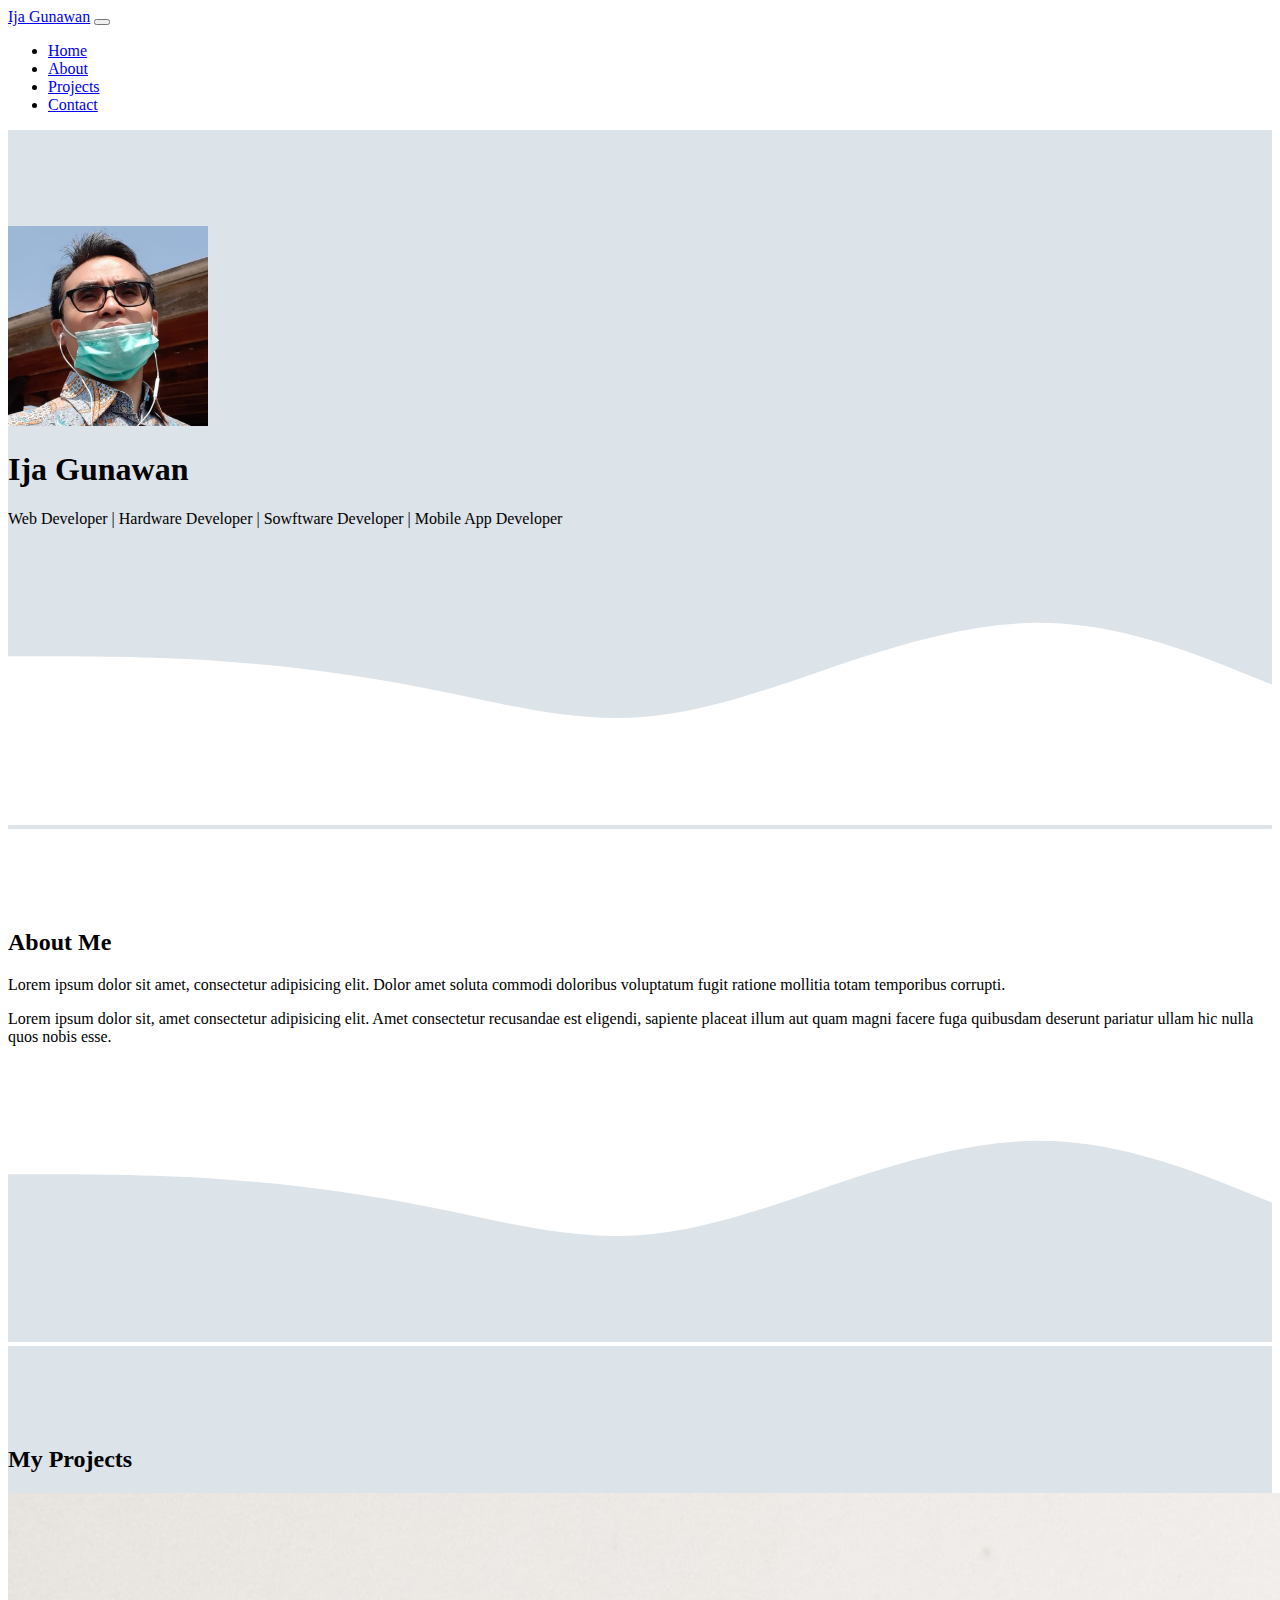
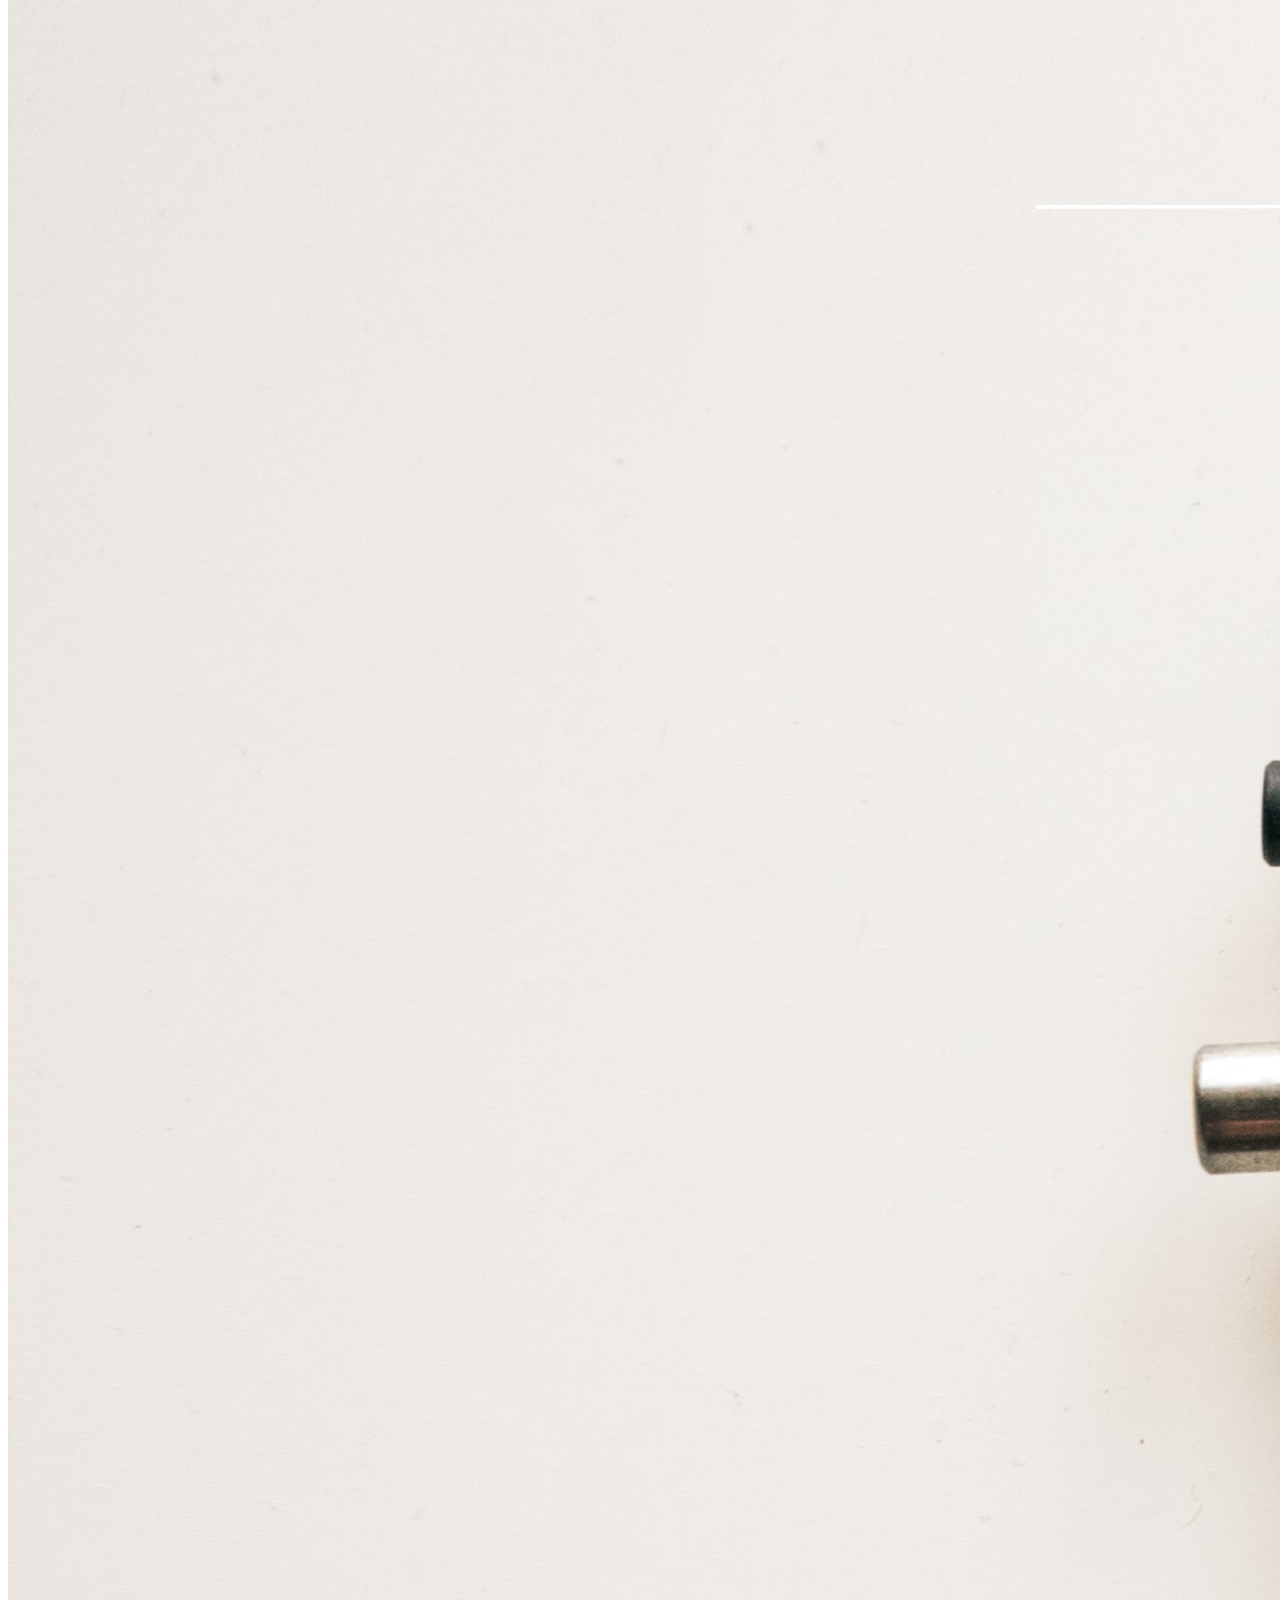
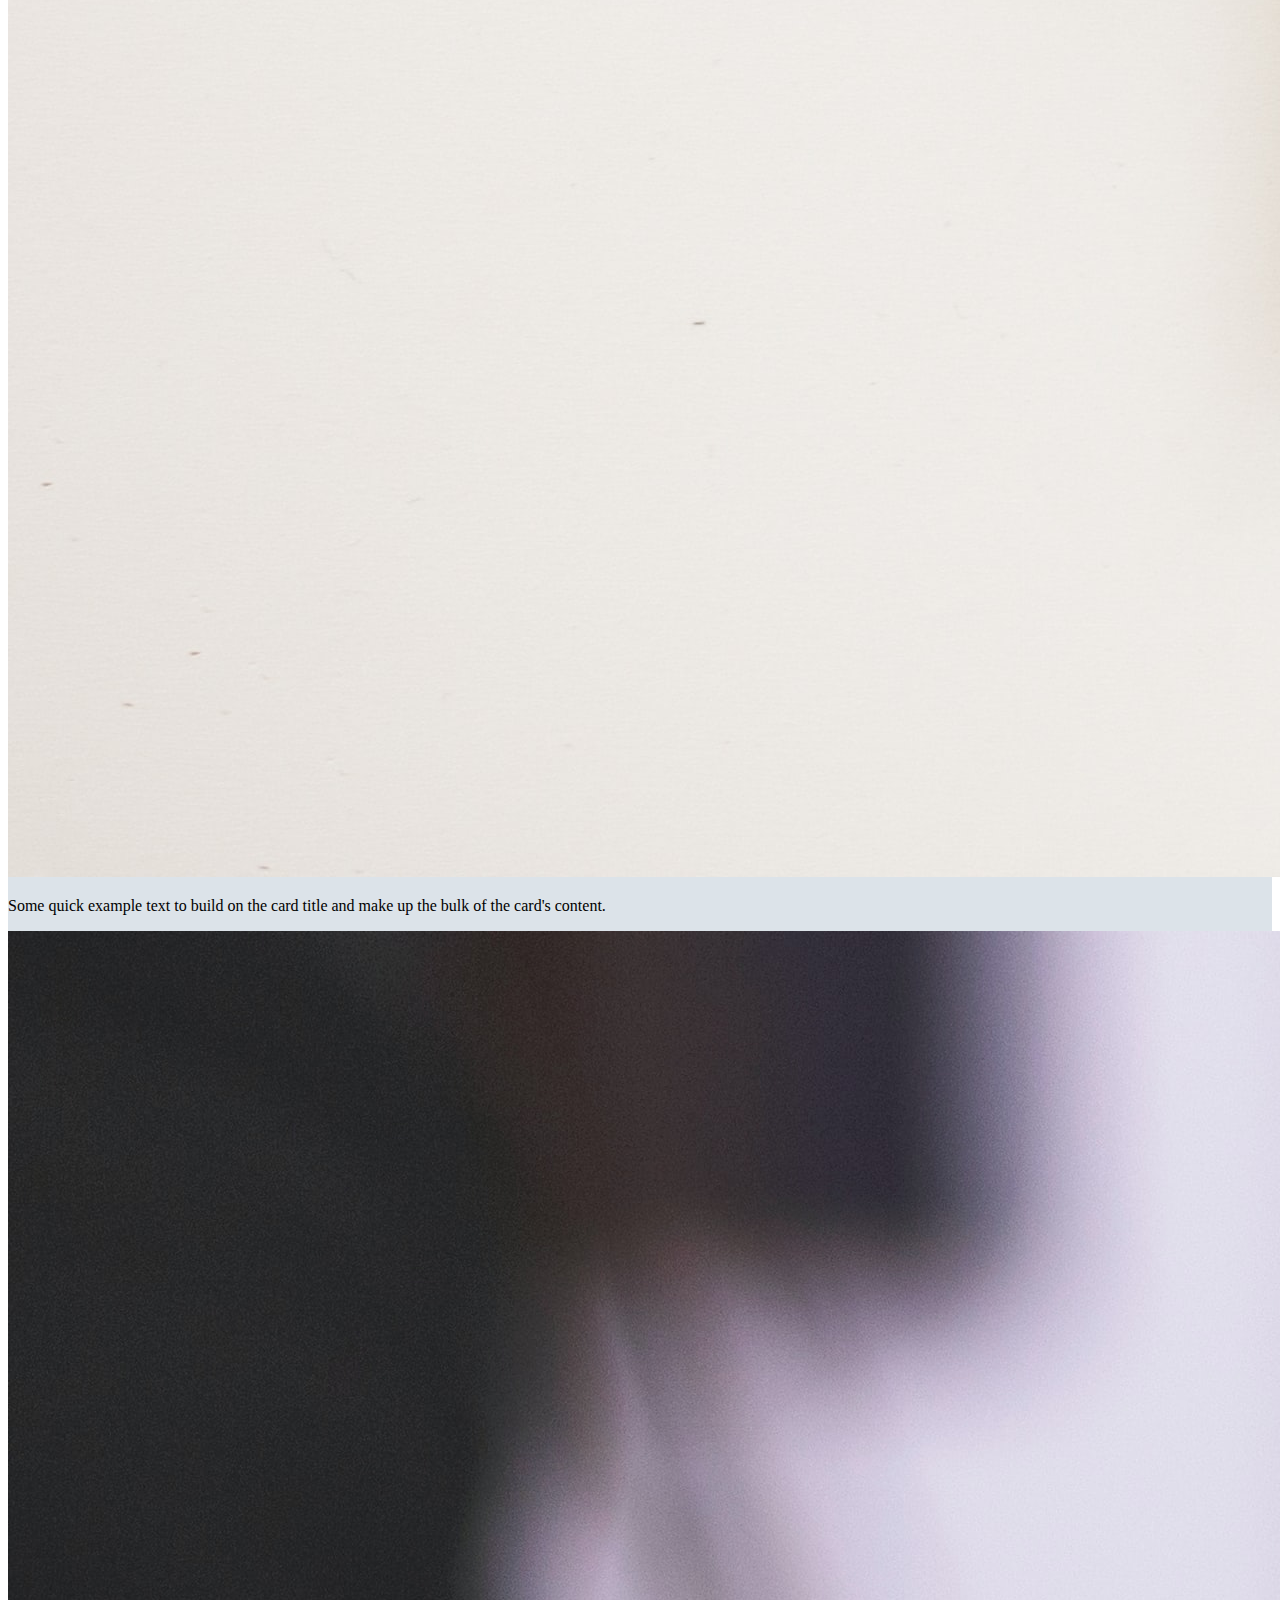
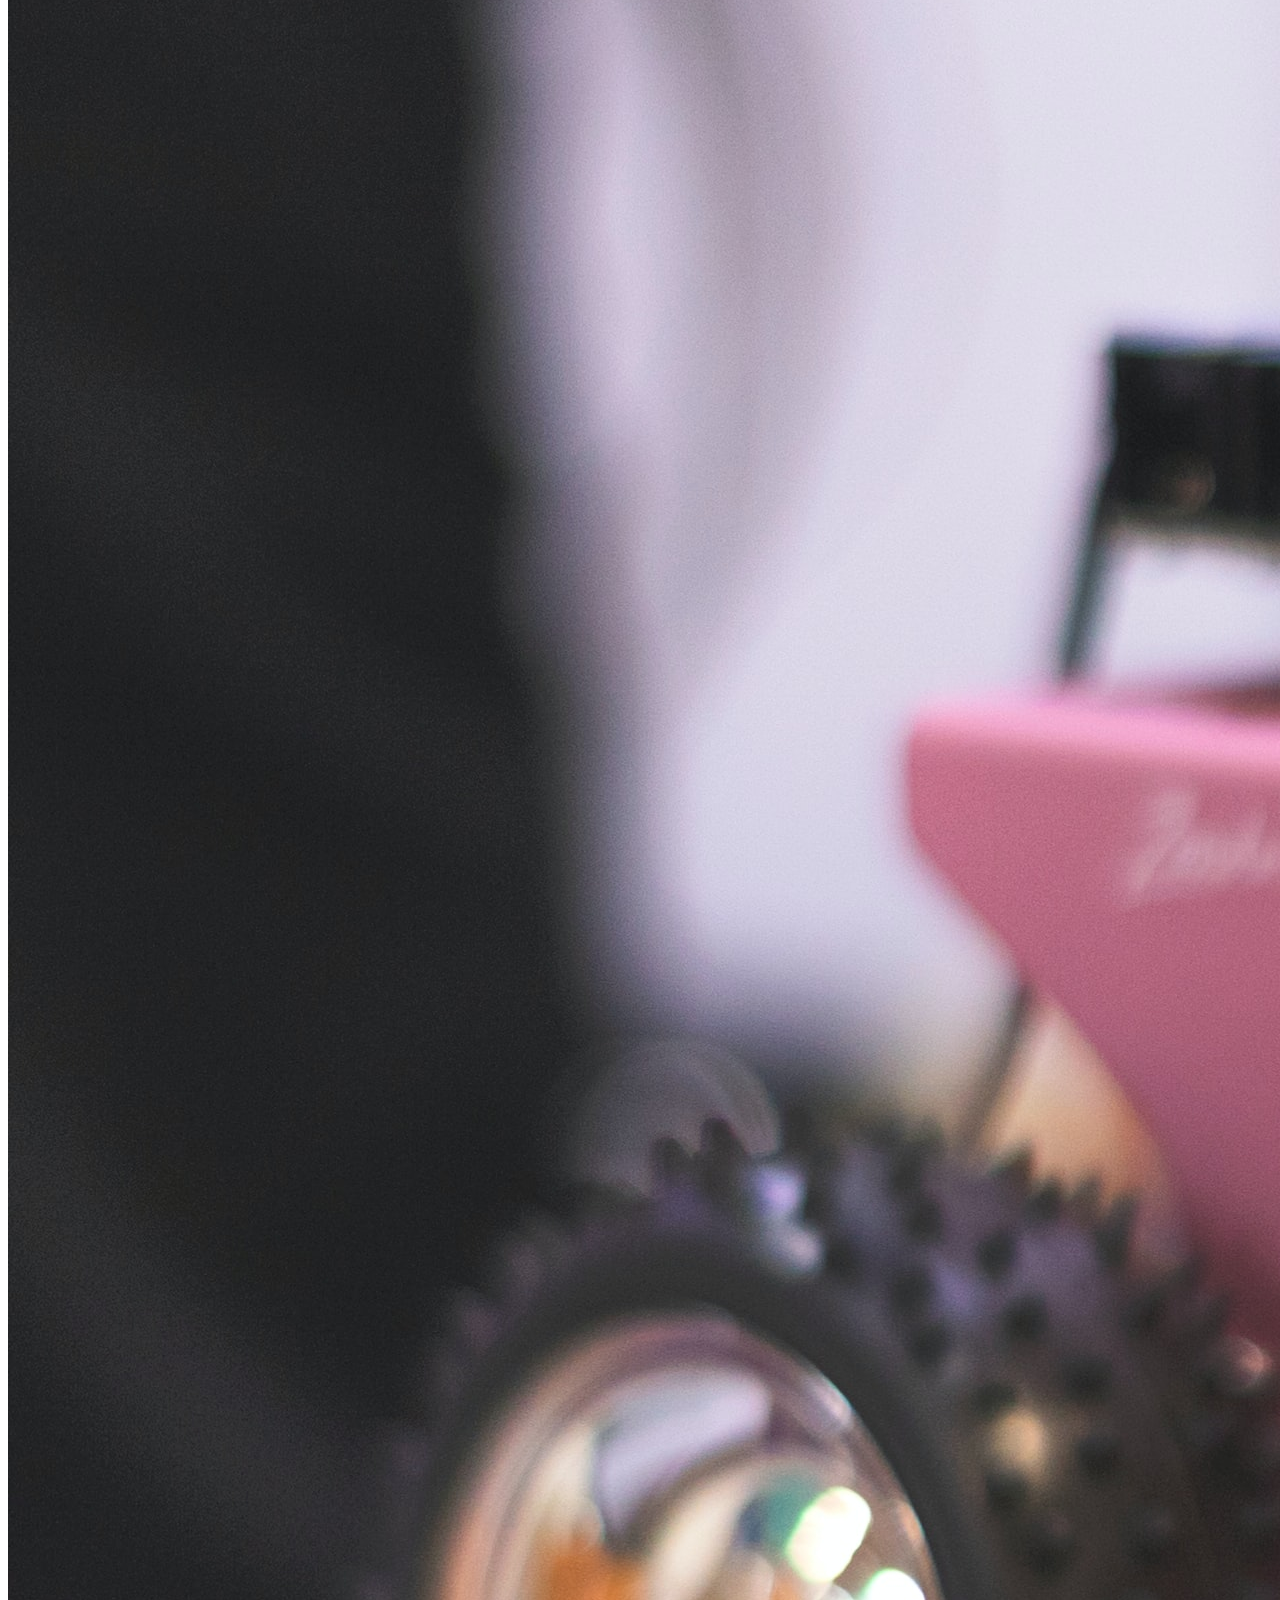
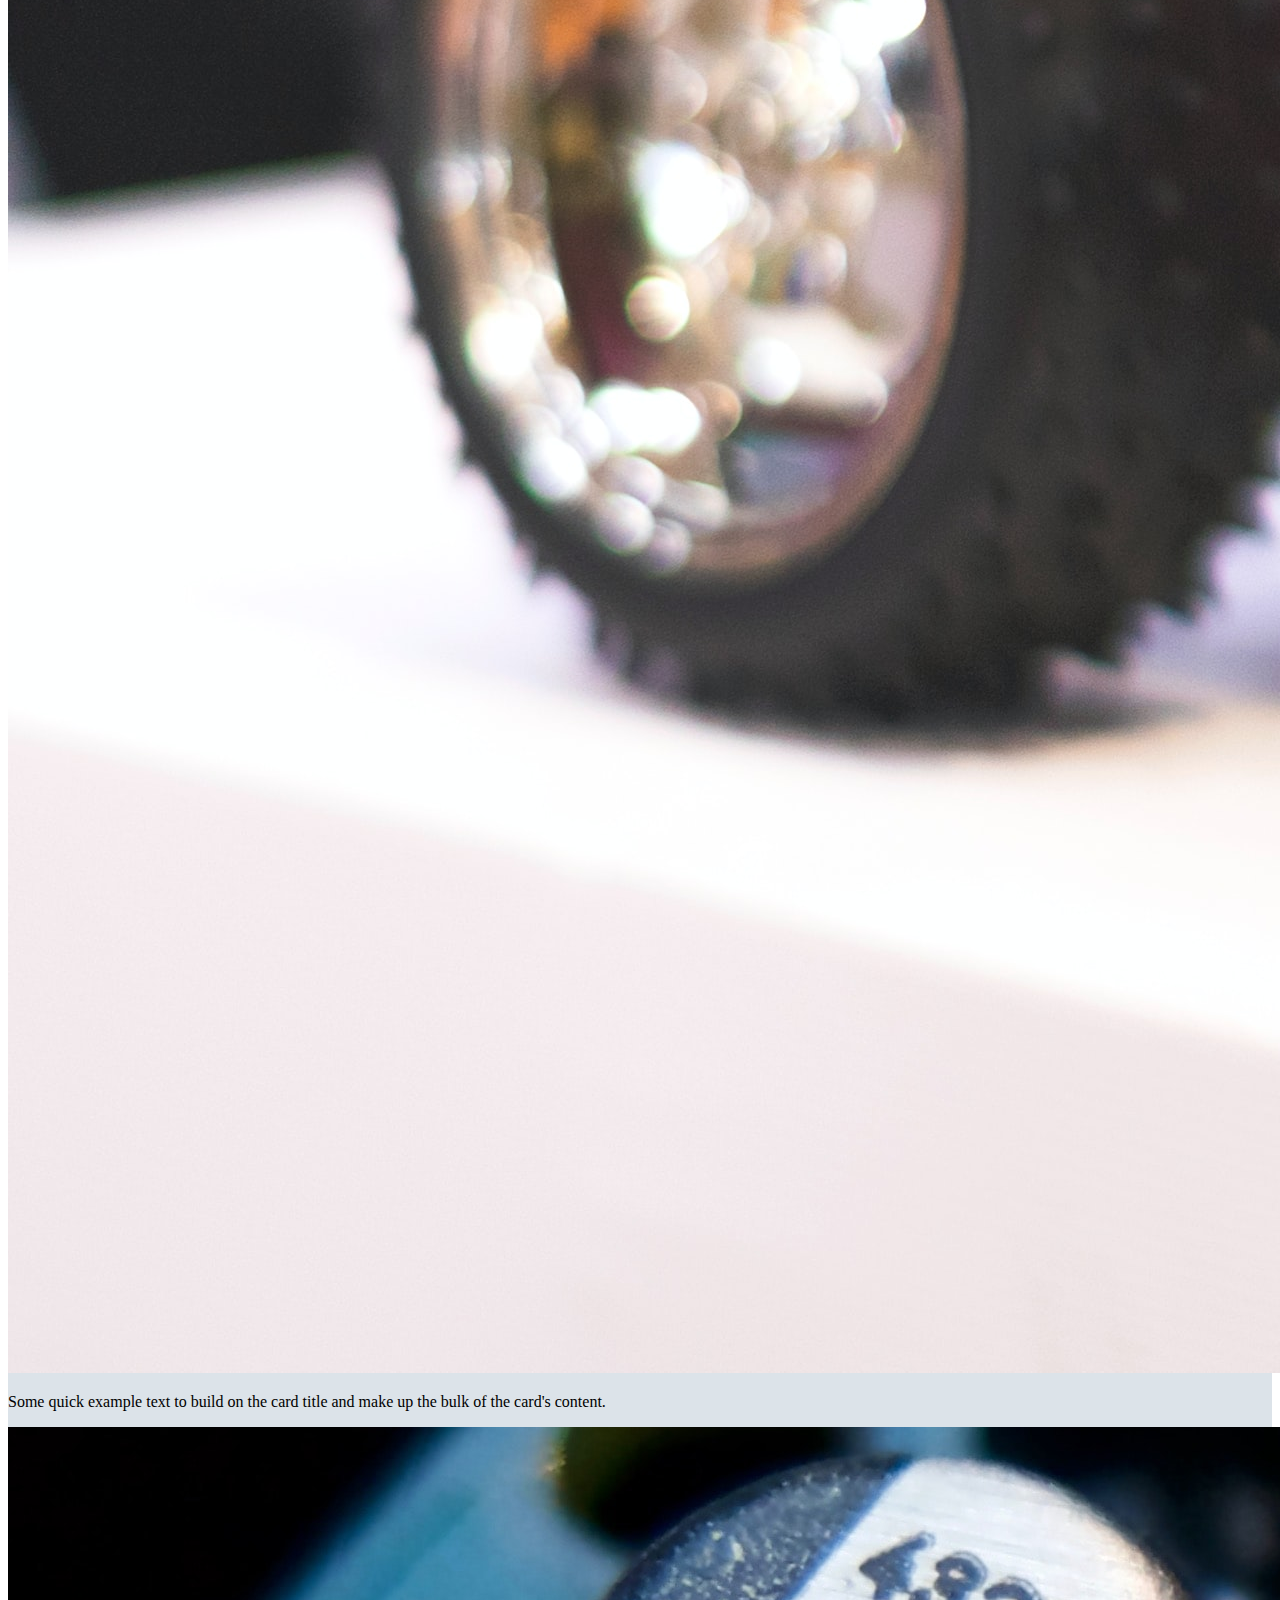
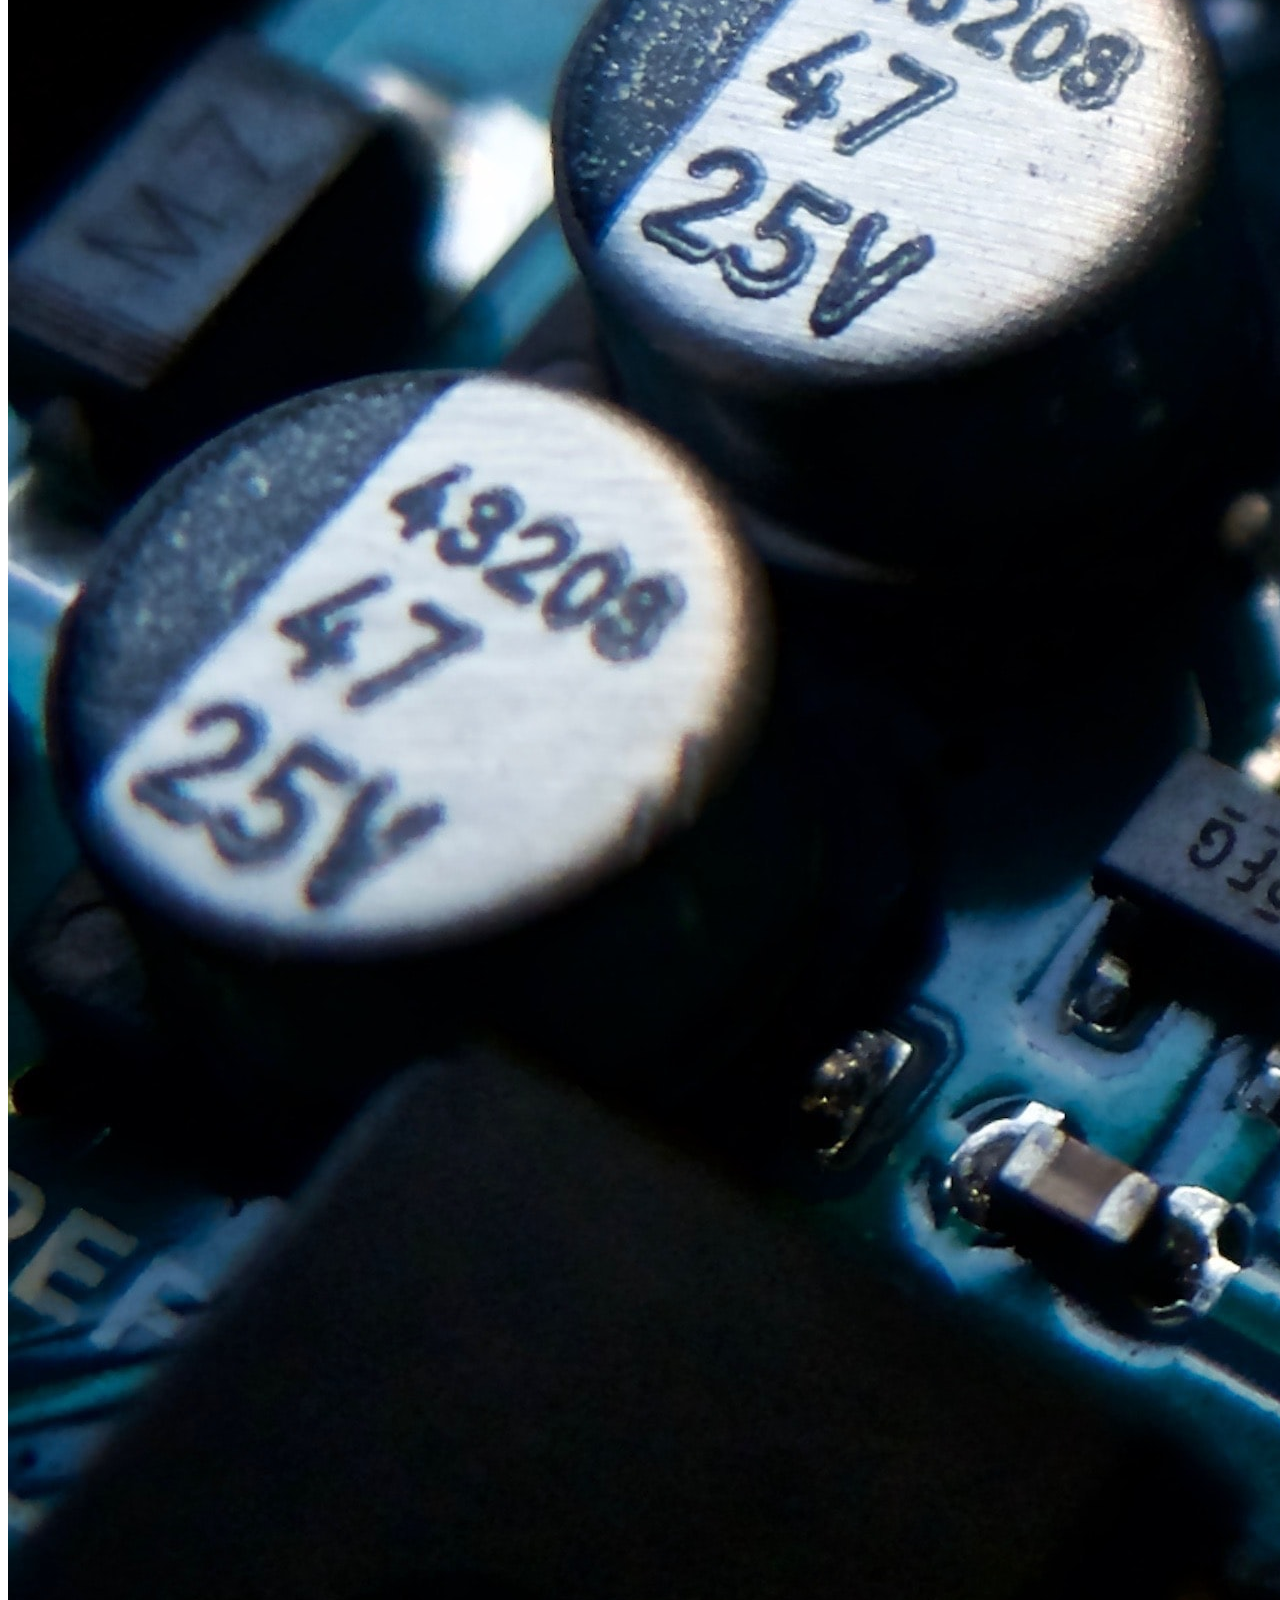
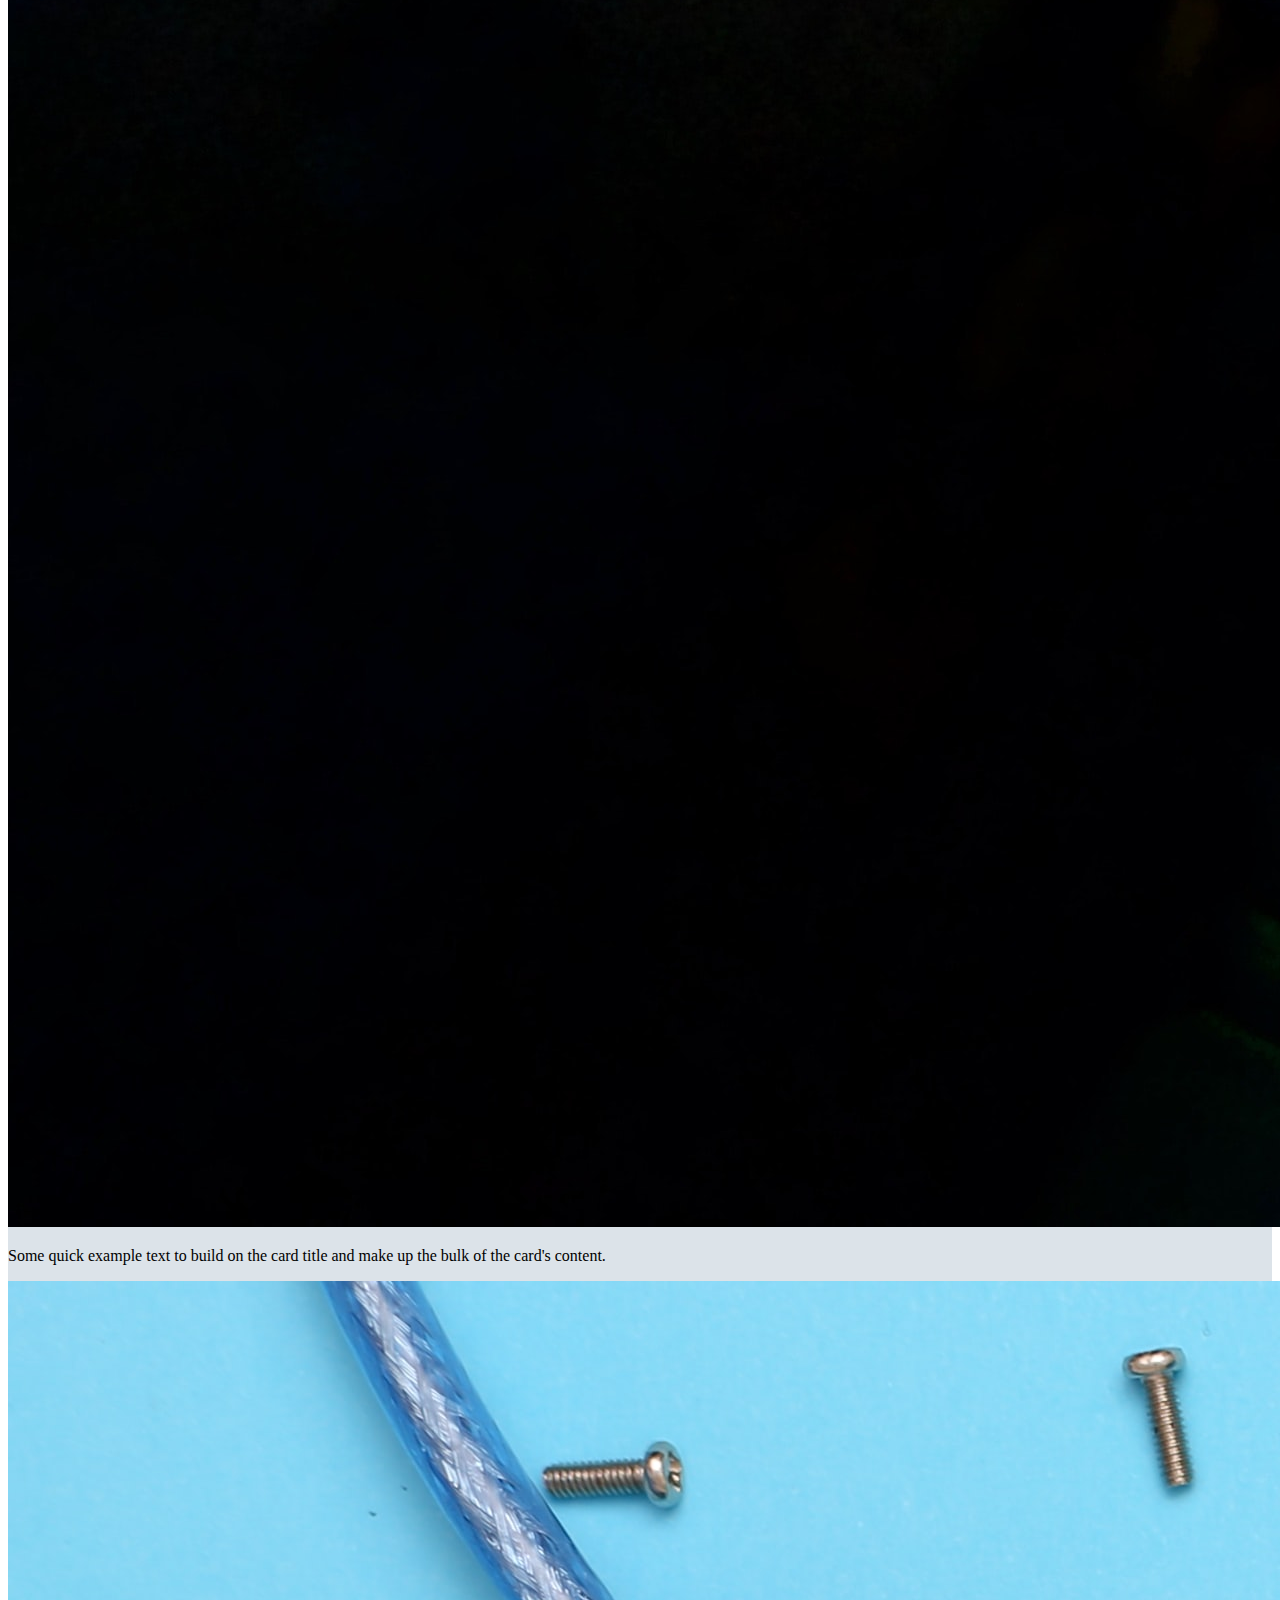
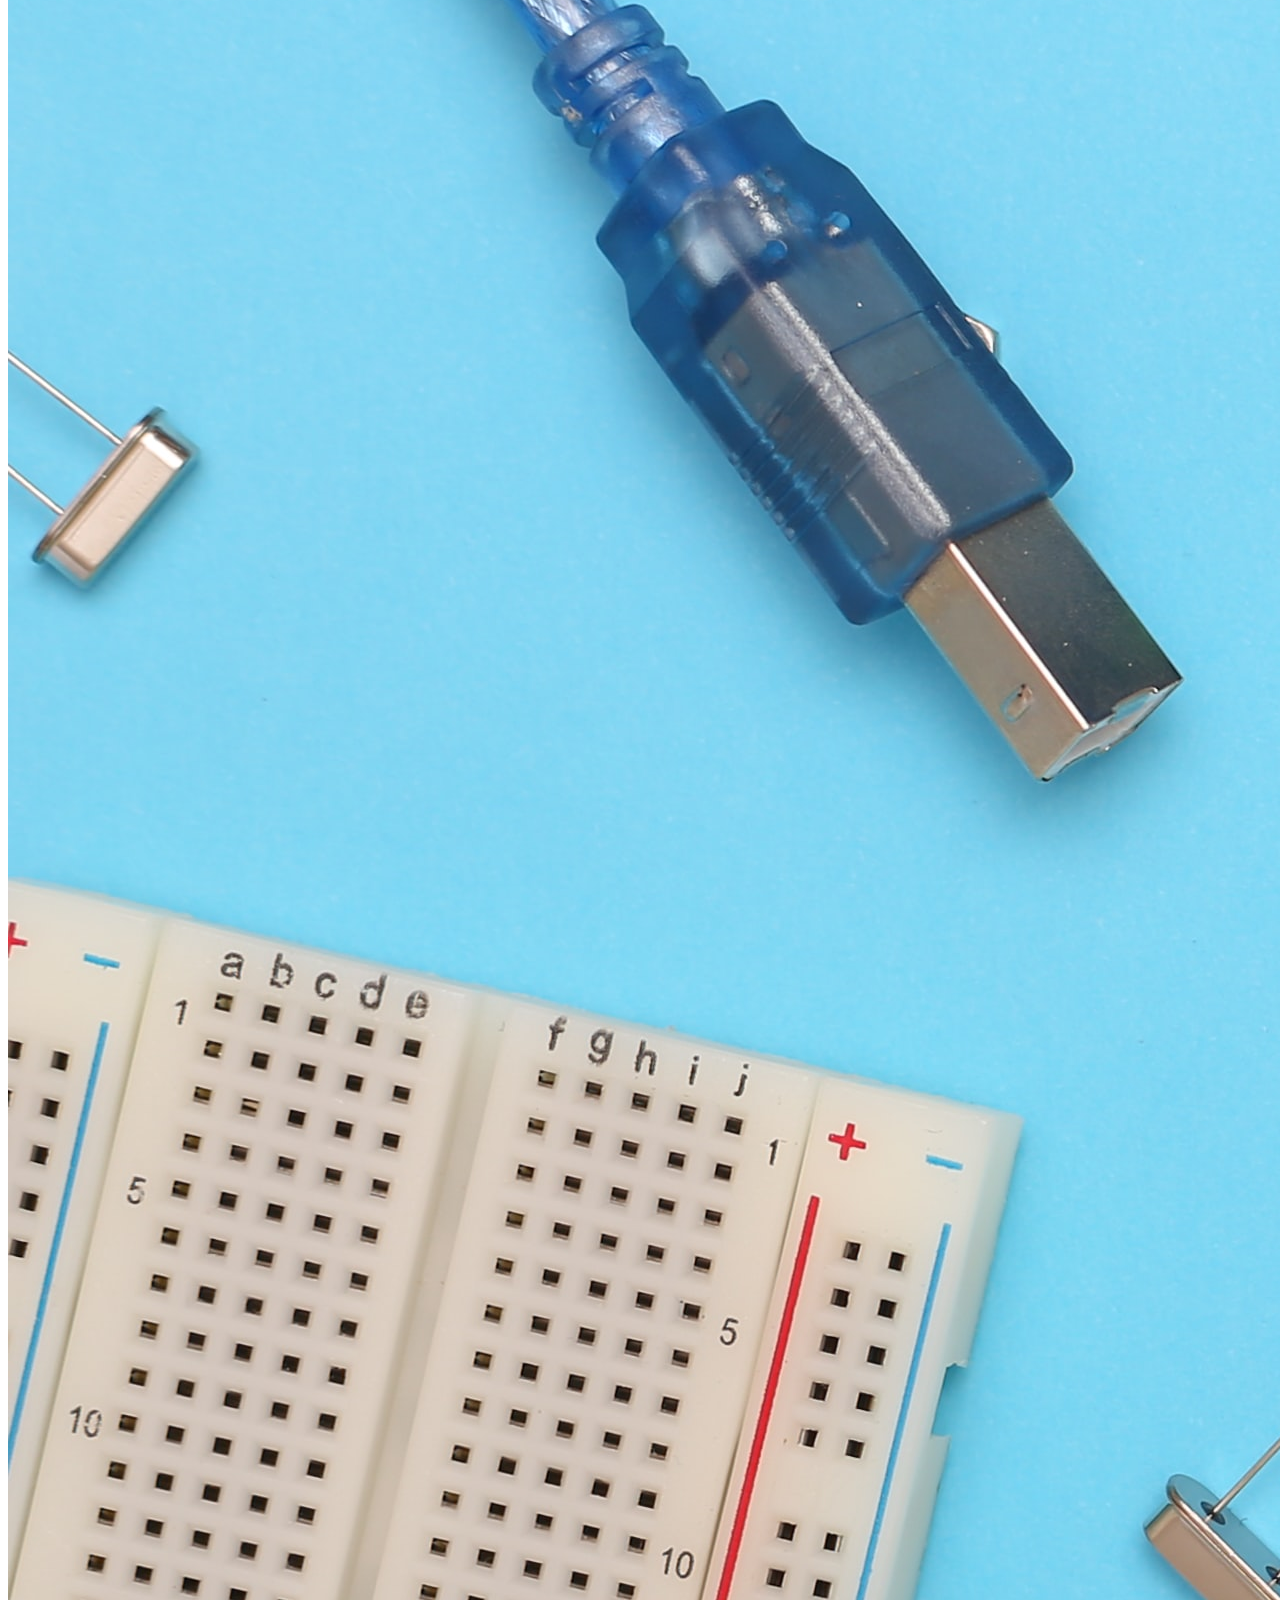
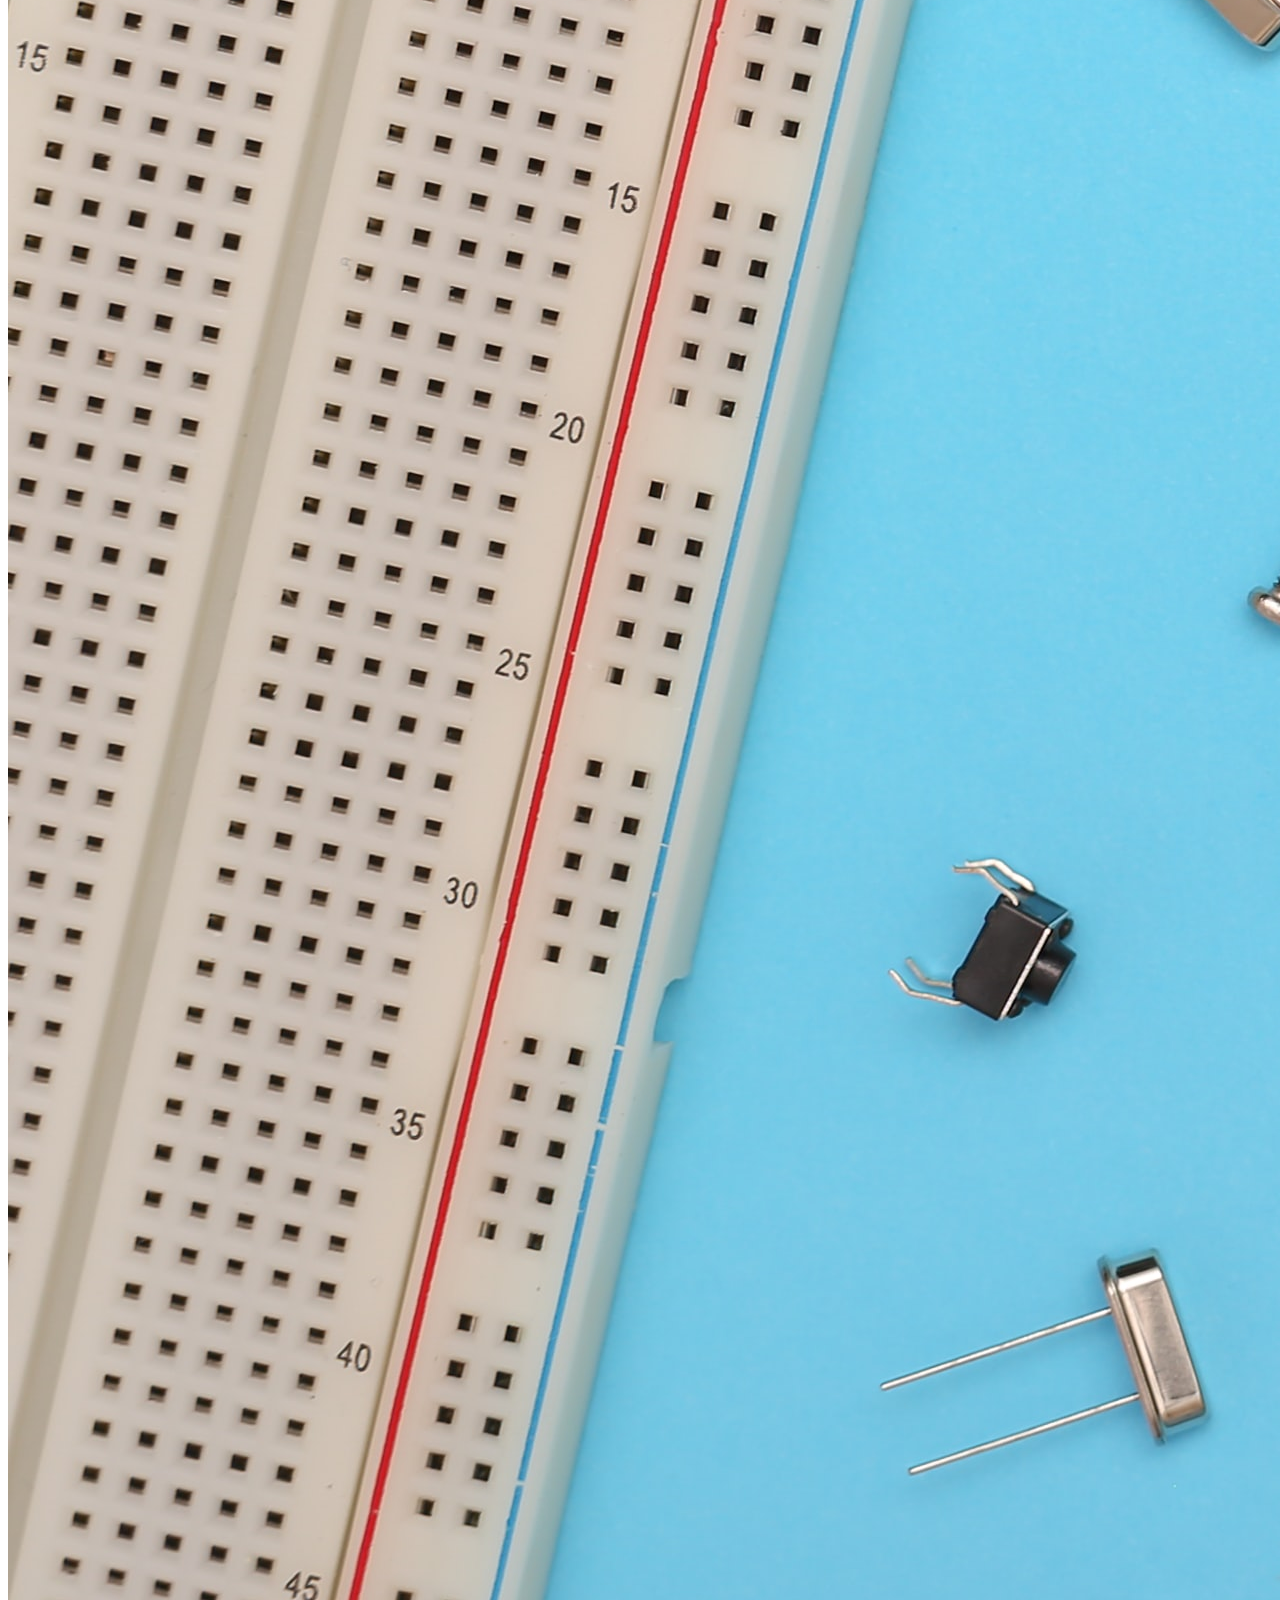
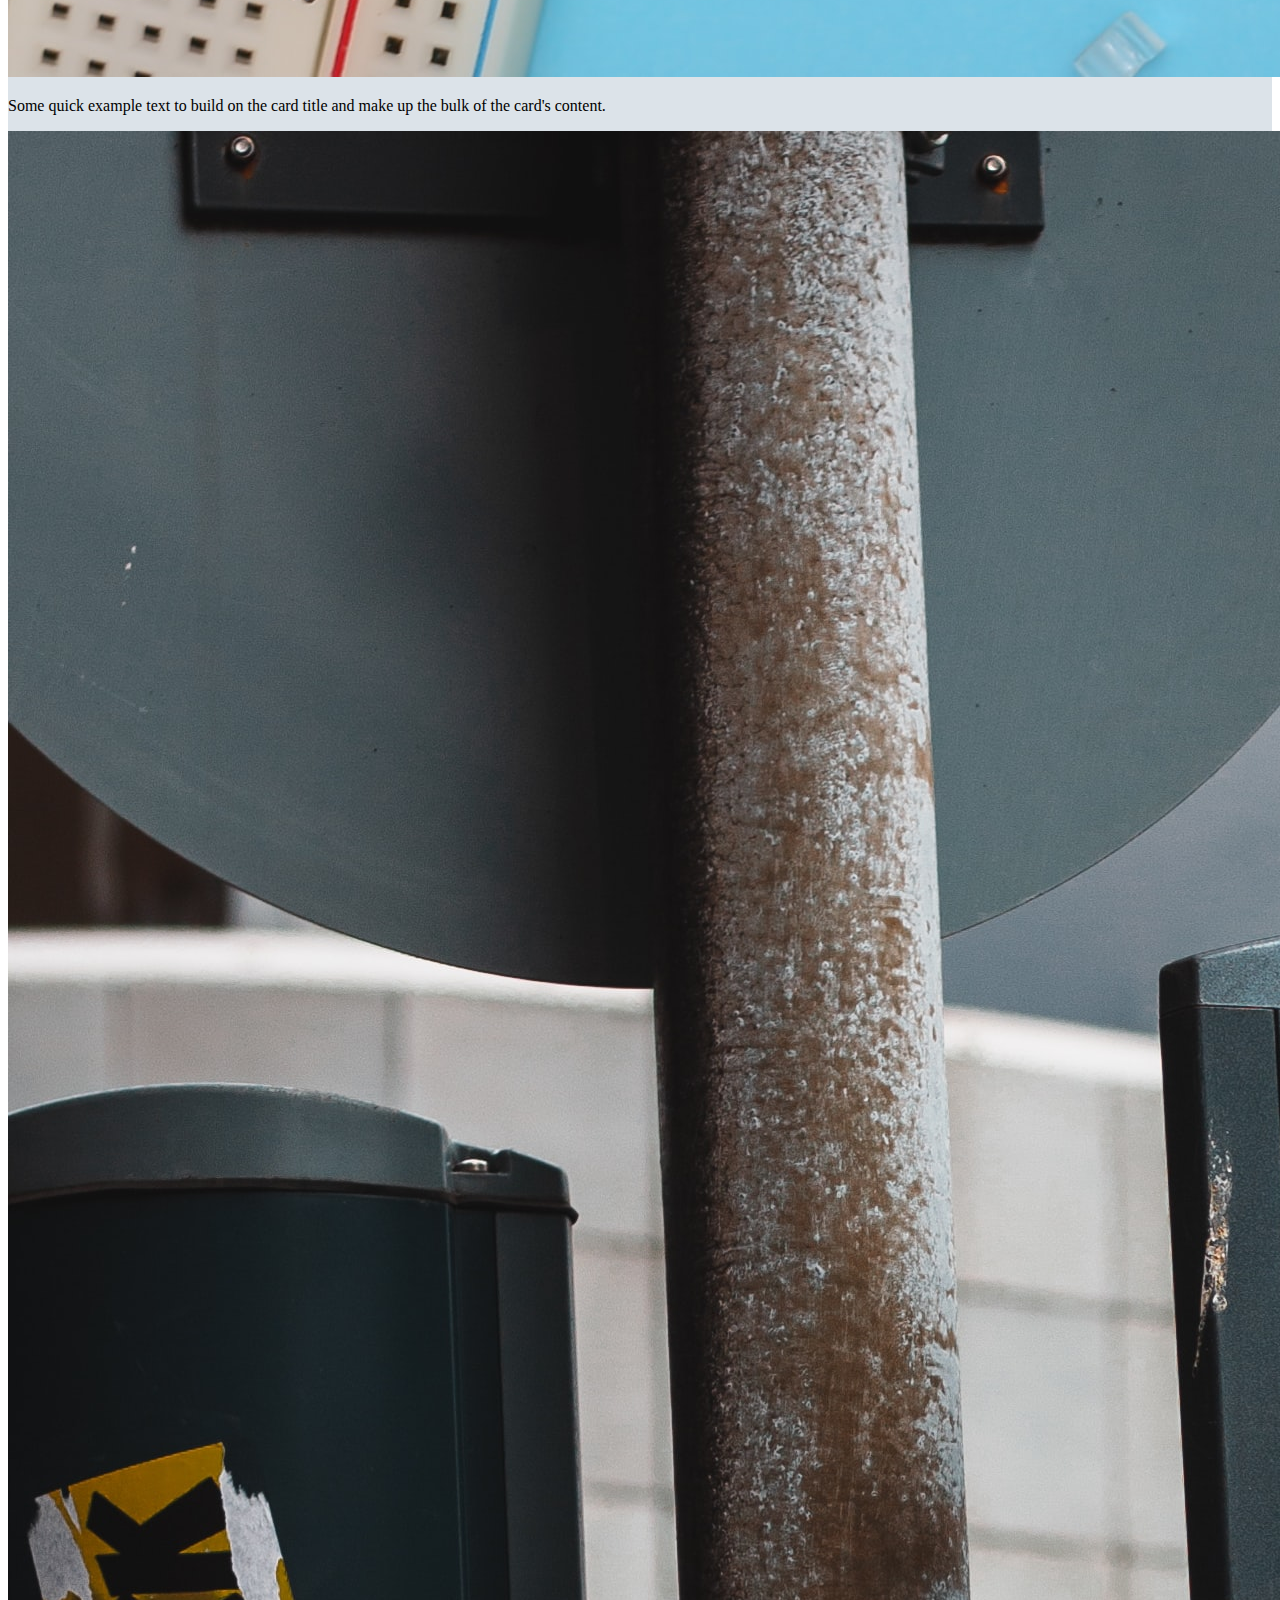
==== public_html/index.html @ 81381f9d "initial commit" ====
<!DOCTYPE html>
<html lang="en">
  <head>
    <!-- Required meta tags -->
    <meta charset="utf-8" />
    <meta name="viewport" content="width=device-width, initial-scale=1" />

    <!-- Bootstrap CSS -->
    <link href="https://cdn.jsdelivr.net/npm/bootstrap@5.0.2/dist/css/bootstrap.min.css" rel="stylesheet" integrity="sha384-EVSTQN3/azprG1Anm3QDgpJLIm9Nao0Yz1ztcQTwFspd3yD65VohhpuuCOmLASjC" crossorigin="anonymous" />
    <link rel="stylesheet" href="https://cdn.jsdelivr.net/npm/bootstrap-icons@1.5.0/font/bootstrap-icons.css" />
    <link rel="stylesheet" href="style.css" />

    <title>My Porfolio</title>
  </head>
  <body id="home">
    <!-- Navbar -->
    <nav class="navbar navbar-expand-lg navbar-dark bg-primary shadow-sm fixed-top">
      <div class="container">
        <a class="navbar-brand" href="#">Ija Gunawan</a>
        <button class="navbar-toggler" type="button" data-bs-toggle="collapse" data-bs-target="#navbarNav" aria-controls="navbarNav" aria-expanded="false" aria-label="Toggle navigation">
          <span class="navbar-toggler-icon"></span>
        </button>
        <div class="collapse navbar-collapse" id="navbarNav">
          <ul class="navbar-nav ms-auto">
            <li class="nav-item">
              <a class="nav-link active" aria-current="page" href="#home">Home</a>
            </li>
            <li class="nav-item">
              <a class="nav-link" href="#about">About</a>
            </li>
            <li class="nav-item">
              <a class="nav-link" href="#project">Projects</a>
            </li>
            <li class="nav-item">
              <a class="nav-link" href="#contact">Contact</a>
            </li>
          </ul>
        </div>
      </div>
    </nav>
    <!-- Akhir Navbar -->
    <!-- Jumbotron -->
    <section class="jumbotron text-center">
      <img src="img/edja.jpg" alt="Ija Gunawan" width="200" class="rounded-circle img-thumbnail" />
      <h1 class="display-4">Ija Gunawan</h1>
      <p class="lead">Web Developer | Hardware Developer | Sowftware Developer | Mobile App Developer</p>
      <svg xmlns="http://www.w3.org/2000/svg" viewBox="0 0 1440 320">
        <path
          fill="#ffffff"
          fill-opacity="1"
          d="M0,128L40,128C80,128,160,128,240,133.3C320,139,400,149,480,165.3C560,181,640,203,720,197.3C800,192,880,160,960,133.3C1040,107,1120,85,1200,90.7C1280,96,1360,128,1400,144L1440,160L1440,320L1400,320C1360,320,1280,320,1200,320C1120,320,1040,320,960,320C880,320,800,320,720,320C640,320,560,320,480,320C400,320,320,320,240,320C160,320,80,320,40,320L0,320Z"
        ></path>
      </svg>
    </section>
    <!-- Akhir Jumbotron -->
    <!-- About -->
    <section id="about">
      <div class="container">
        <div class="row text-center m-3">
          <div class="col">
            <h2>About Me</h2>
          </div>
        </div>
        <div class="row justify-content-center fs-5 text-center">
          <div class="col-md-4">
            <p>Lorem ipsum dolor sit amet, consectetur adipisicing elit. Dolor amet soluta commodi doloribus voluptatum fugit ratione mollitia totam temporibus corrupti.</p>
          </div>
          <div class="col-md-4">
            <p>Lorem ipsum dolor sit, amet consectetur adipisicing elit. Amet consectetur recusandae est eligendi, sapiente placeat illum aut quam magni facere fuga quibusdam deserunt pariatur ullam hic nulla quos nobis esse.</p>
          </div>
        </div>
      </div>
      <svg xmlns="http://www.w3.org/2000/svg" viewBox="0 0 1440 320">
        <path
          fill="rgb(220, 227, 233)"
          fill-opacity="1"
          d="M0,128L40,128C80,128,160,128,240,133.3C320,139,400,149,480,165.3C560,181,640,203,720,197.3C800,192,880,160,960,133.3C1040,107,1120,85,1200,90.7C1280,96,1360,128,1400,144L1440,160L1440,320L1400,320C1360,320,1280,320,1200,320C1120,320,1040,320,960,320C880,320,800,320,720,320C640,320,560,320,480,320C400,320,320,320,240,320C160,320,80,320,40,320L0,320Z"
        ></path>
      </svg>
    </section>
    <!-- Akhir about -->
    <!-- Projects -->
    <section id="project">
      <div class="container">
        <div class="row text-center mb-3">
          <div class="col">
            <h2>My Projects</h2>
          </div>
        </div>
        <div class="row justify-content-center">
          <div class="col-md-4 mb-3">
            <div class="card">
              <img src="img/projects/1.jpg" class="card-img-top" alt="Project 1" />
              <div class="card-body">
                <p class="card-text">Some quick example text to build on the card title and make up the bulk of the card's content.</p>
              </div>
            </div>
          </div>
          <div class="col-md-4 mb-3">
            <div class="card">
              <img src="img/projects/2.jpg" class="card-img-top" alt="Project 2" />
              <div class="card-body">
                <p class="card-text">Some quick example text to build on the card title and make up the bulk of the card's content.</p>
              </div>
            </div>
          </div>
          <div class="col-md-4 mb-3">
            <div class="card">
              <img src="img/projects/3.jpg" class="card-img-top" alt="Project 3" />
              <div class="card-body">
                <p class="card-text">Some quick example text to build on the card title and make up the bulk of the card's content.</p>
              </div>
            </div>
          </div>
          <div class="col-md-4 mb-3">
            <div class="card">
              <img src="img/projects/4.jpg" class="card-img-top" alt="Project 4" />
              <div class="card-body">
                <p class="card-text">Some quick example text to build on the card title and make up the bulk of the card's content.</p>
              </div>
            </div>
          </div>
          <div class="col-md-4 mb-3">
            <div class="card">
              <img src="img/projects/5.jpg" class="card-img-top" alt="Project 5" />
              <div class="card-body">
                <p class="card-text">Some quick example text to build on the card title and make up the bulk of the card's content.</p>
              </div>
            </div>
          </div>
        </div>
      </div>
      <svg xmlns="http://www.w3.org/2000/svg" viewBox="0 0 1440 320">
        <path
          fill="#ffffff"
          fill-opacity="1"
          d="M0,128L40,128C80,128,160,128,240,133.3C320,139,400,149,480,165.3C560,181,640,203,720,197.3C800,192,880,160,960,133.3C1040,107,1120,85,1200,90.7C1280,96,1360,128,1400,144L1440,160L1440,320L1400,320C1360,320,1280,320,1200,320C1120,320,1040,320,960,320C880,320,800,320,720,320C640,320,560,320,480,320C400,320,320,320,240,320C160,320,80,320,40,320L0,320Z"
        ></path>
      </svg>
    </section>
    <!-- Akhir Projects -->
    <!-- Contact -->
    <section id="contact">
      <div class="container">
        <div class="row text-center mb-3">
          <div class="col">
            <h2>Contact Me</h2>
          </div>
        </div>
        <div class="row justify-content-center">
          <div class="col-md-6">
            <form>
              <div class="mb-3">
                <label for="name" class="form-label">Nama Lengkap</label>
                <input type="text" class="form-control" id="name" aria-describedby="name" />
              </div>
              <div class="mb-3">
                <label for="email" class="form-label">Email</label>
                <input type="email" class="form-control" id="email" aria-describedby="email" />
              </div>
              <div class="mb-3">
                <label for="pesan" class="form-label">Pesan</label>
                <textarea class="form-control" id="pesan" rows="3"></textarea>
              </div>
              <button type="submit" class="btn btn-primary">Kirim</button>
            </form>
          </div>
        </div>
      </div>
      <svg xmlns="http://www.w3.org/2000/svg" viewBox="0 0 1440 320">
        <path
          fill="#0d6efd"
          fill-opacity="1"
          d="M0,128L40,128C80,128,160,128,240,133.3C320,139,400,149,480,165.3C560,181,640,203,720,197.3C800,192,880,160,960,133.3C1040,107,1120,85,1200,90.7C1280,96,1360,128,1400,144L1440,160L1440,320L1400,320C1360,320,1280,320,1200,320C1120,320,1040,320,960,320C880,320,800,320,720,320C640,320,560,320,480,320C400,320,320,320,240,320C160,320,80,320,40,320L0,320Z"
        ></path>
      </svg>
    </section>
    <!-- Akhir Contact -->
    <!-- Footer -->
    <footer class="bg-primary text-white text-center pb-3">
      <p>Created with <i class="bi bi-heart-fill text-danger"></i> by <a href="https://www.facebook.com/dhikadzaki" class="text-white fw-bold">Dhikadzaki</a></p>
    </footer>
    <!-- Akhir Footer -->
    <script src="https://cdn.jsdelivr.net/npm/bootstrap@5.0.2/dist/js/bootstrap.bundle.min.js" integrity="sha384-MrcW6ZMFYlzcLA8Nl+NtUVF0sA7MsXsP1UyJoMp4YLEuNSfAP+JcXn/tWtIaxVXM" crossorigin="anonymous"></script>
  </body>
</html>
---- public_html/style.css ----
body {
  min-height: 2000px;
}
.jumbotron {
  padding-top: 6rem;
  background-color: rgb(220, 227, 233);
}
#project {
  background-color: rgb(220, 227, 233);
}

section {
  padding-top: 5rem;
}
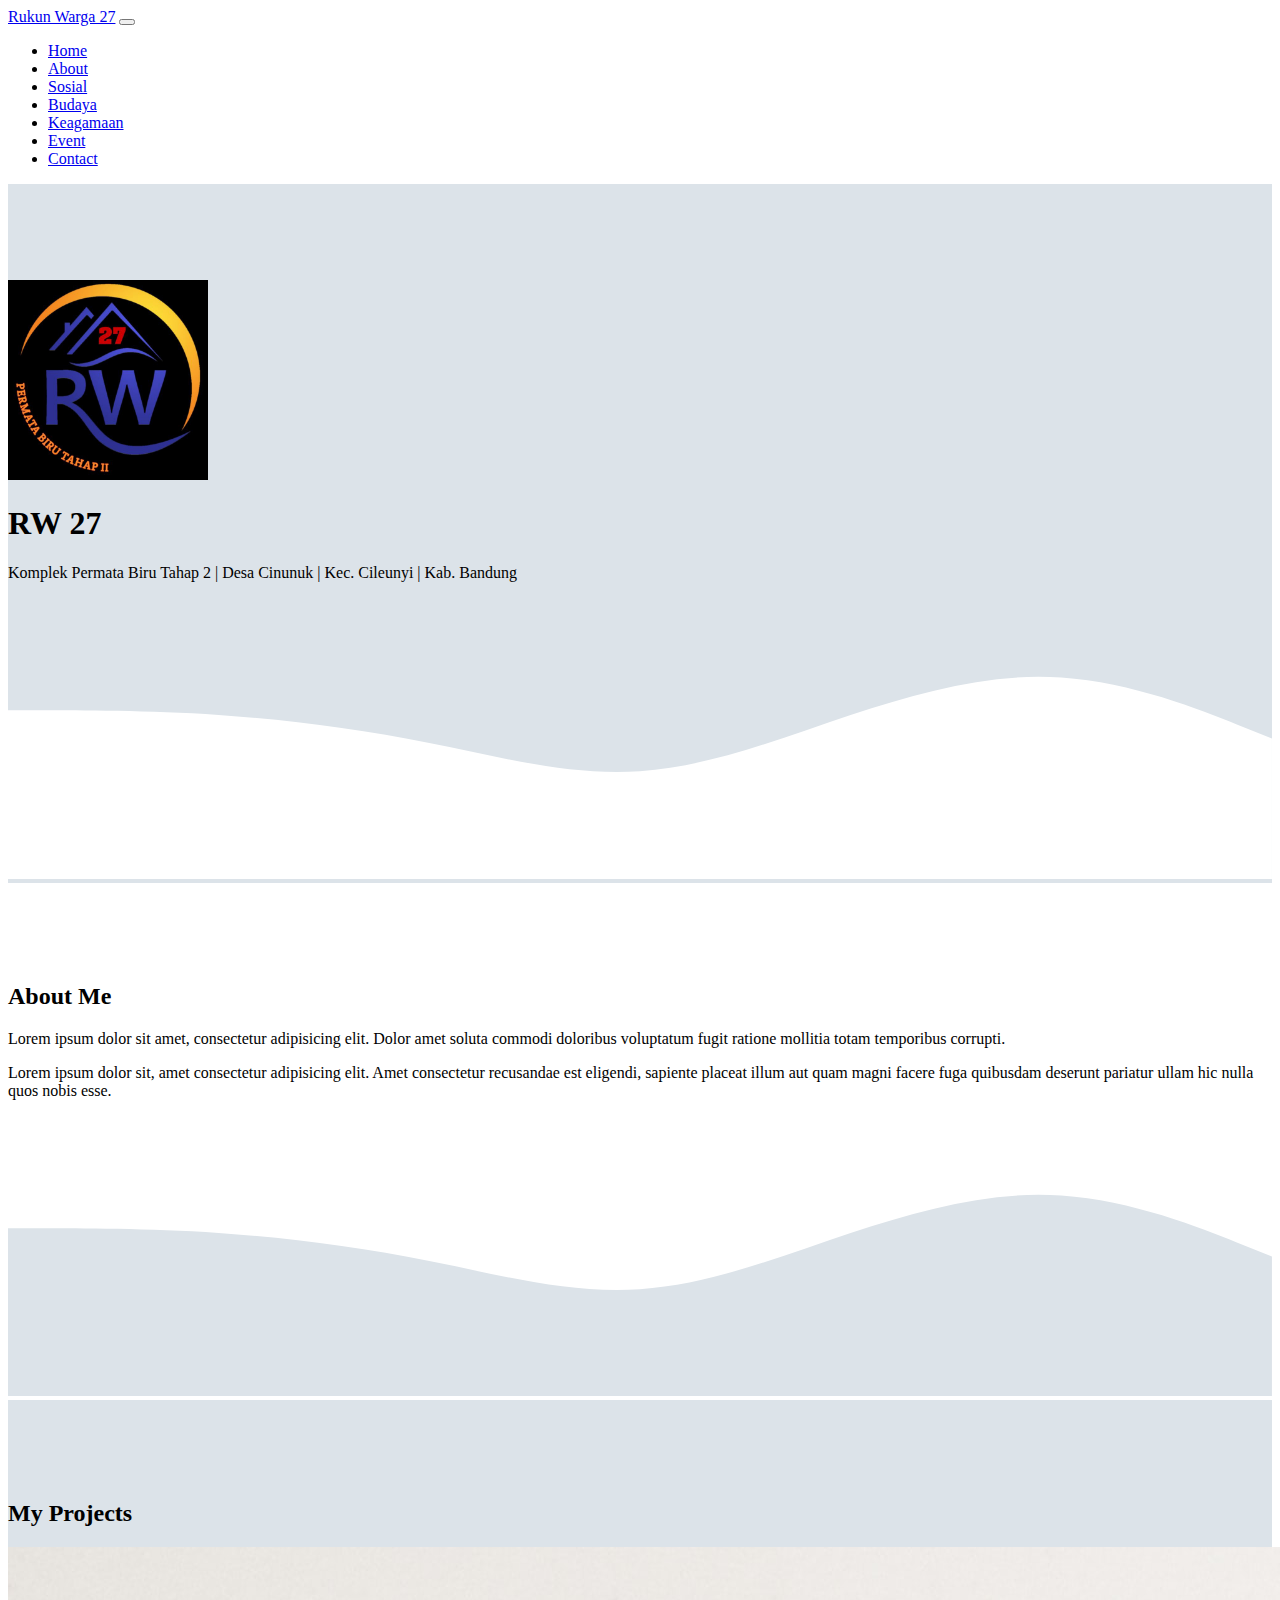
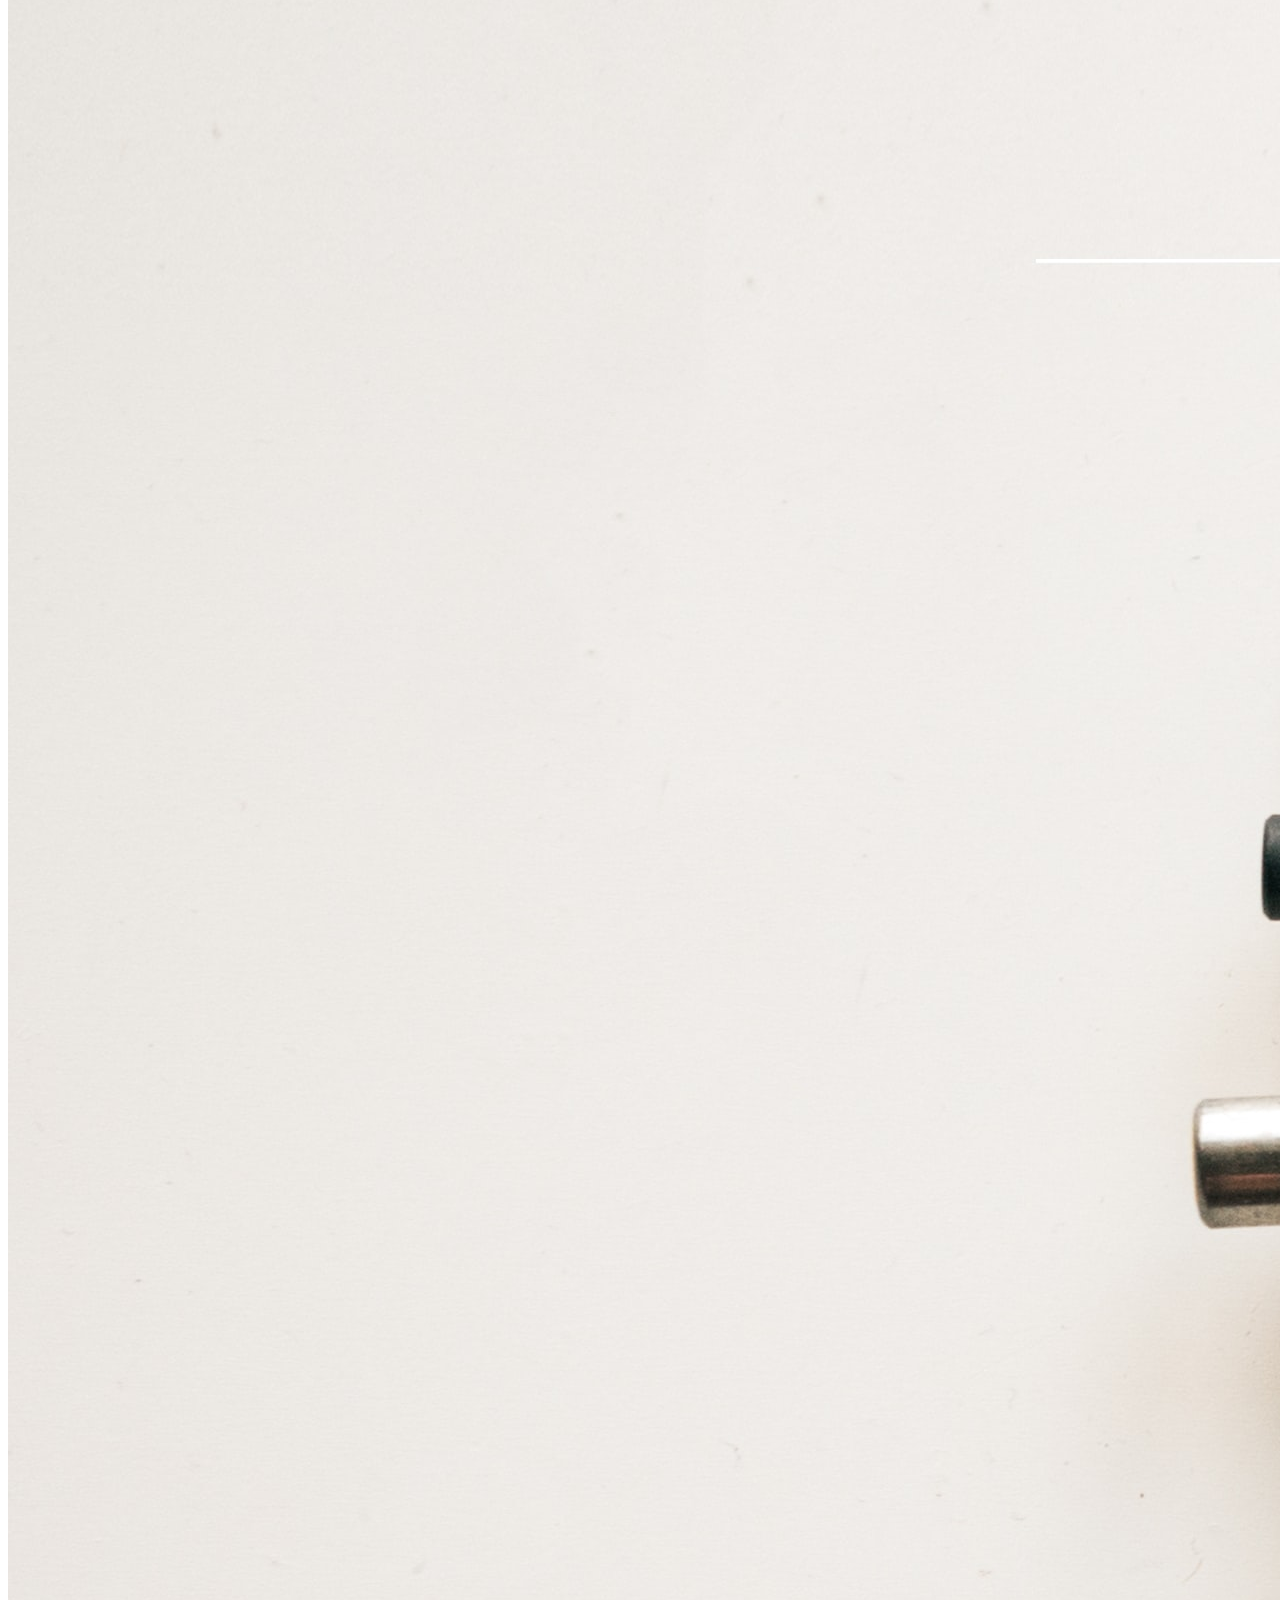
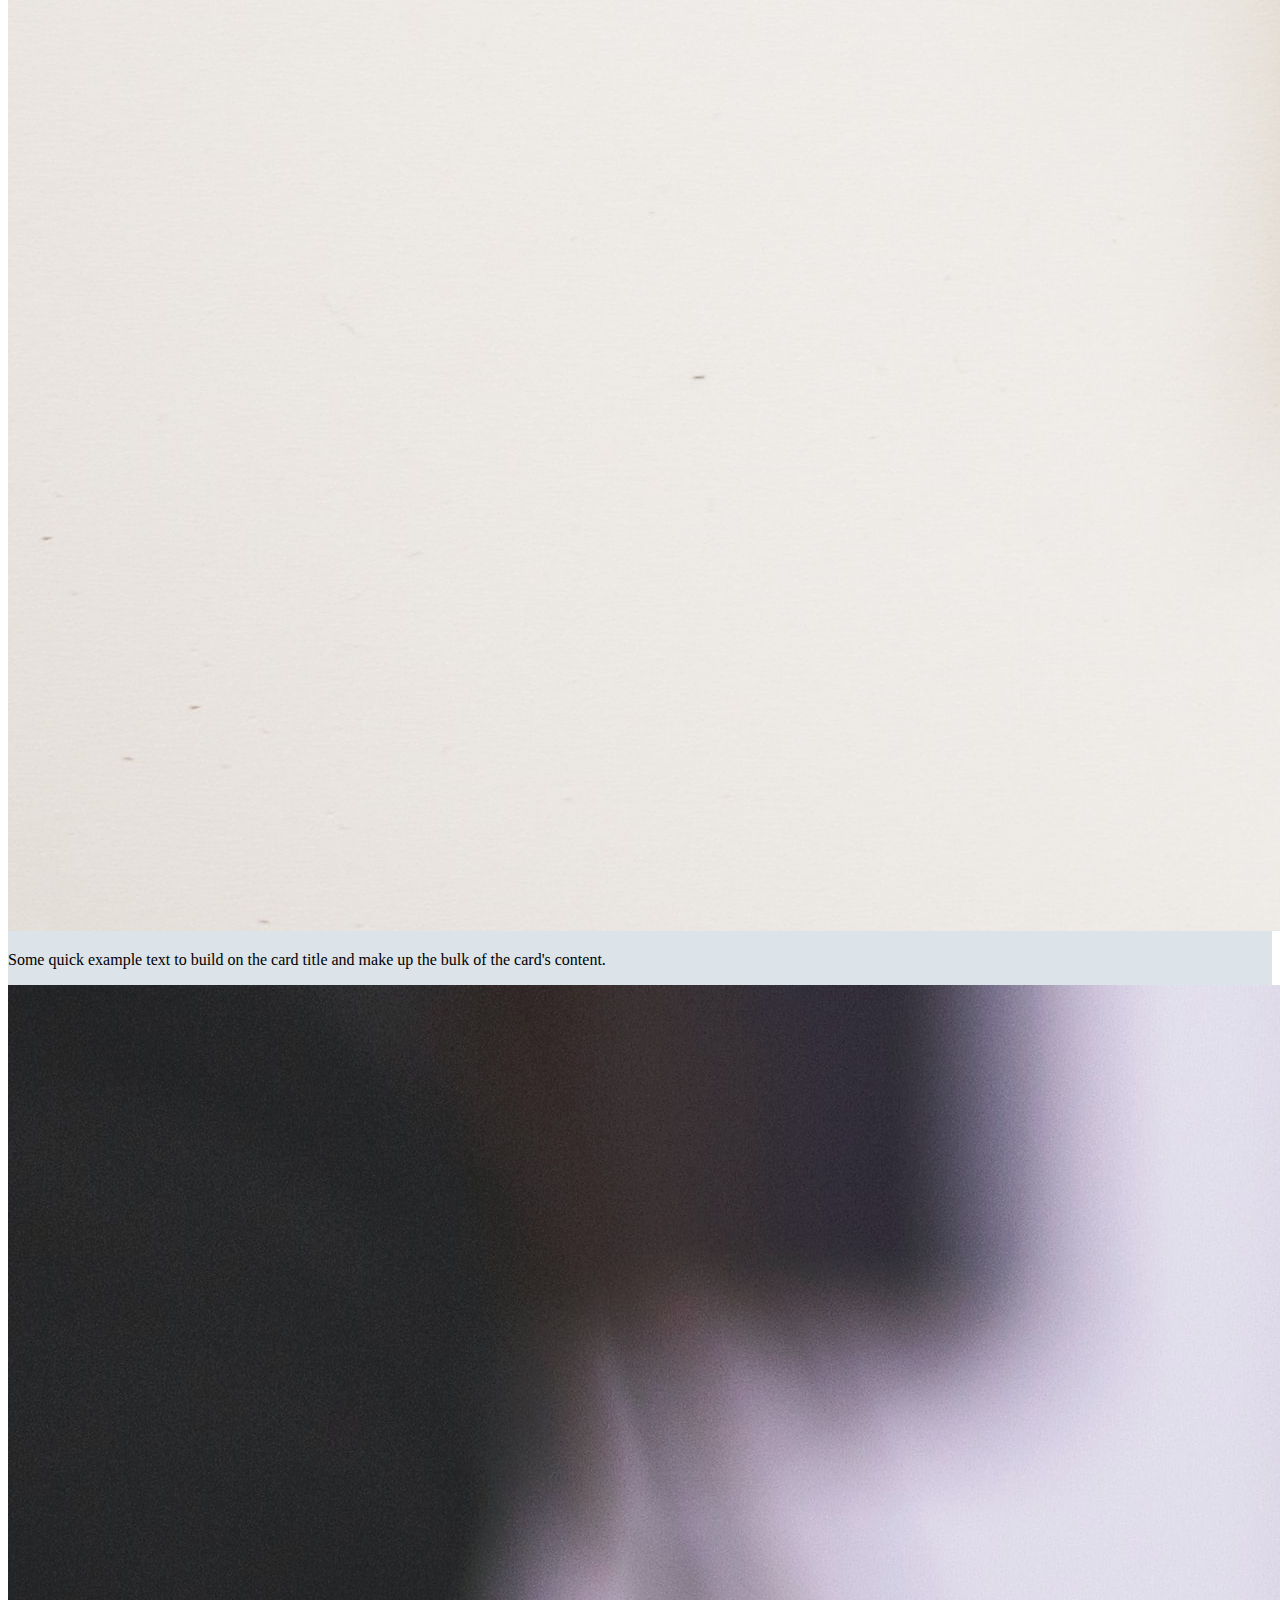
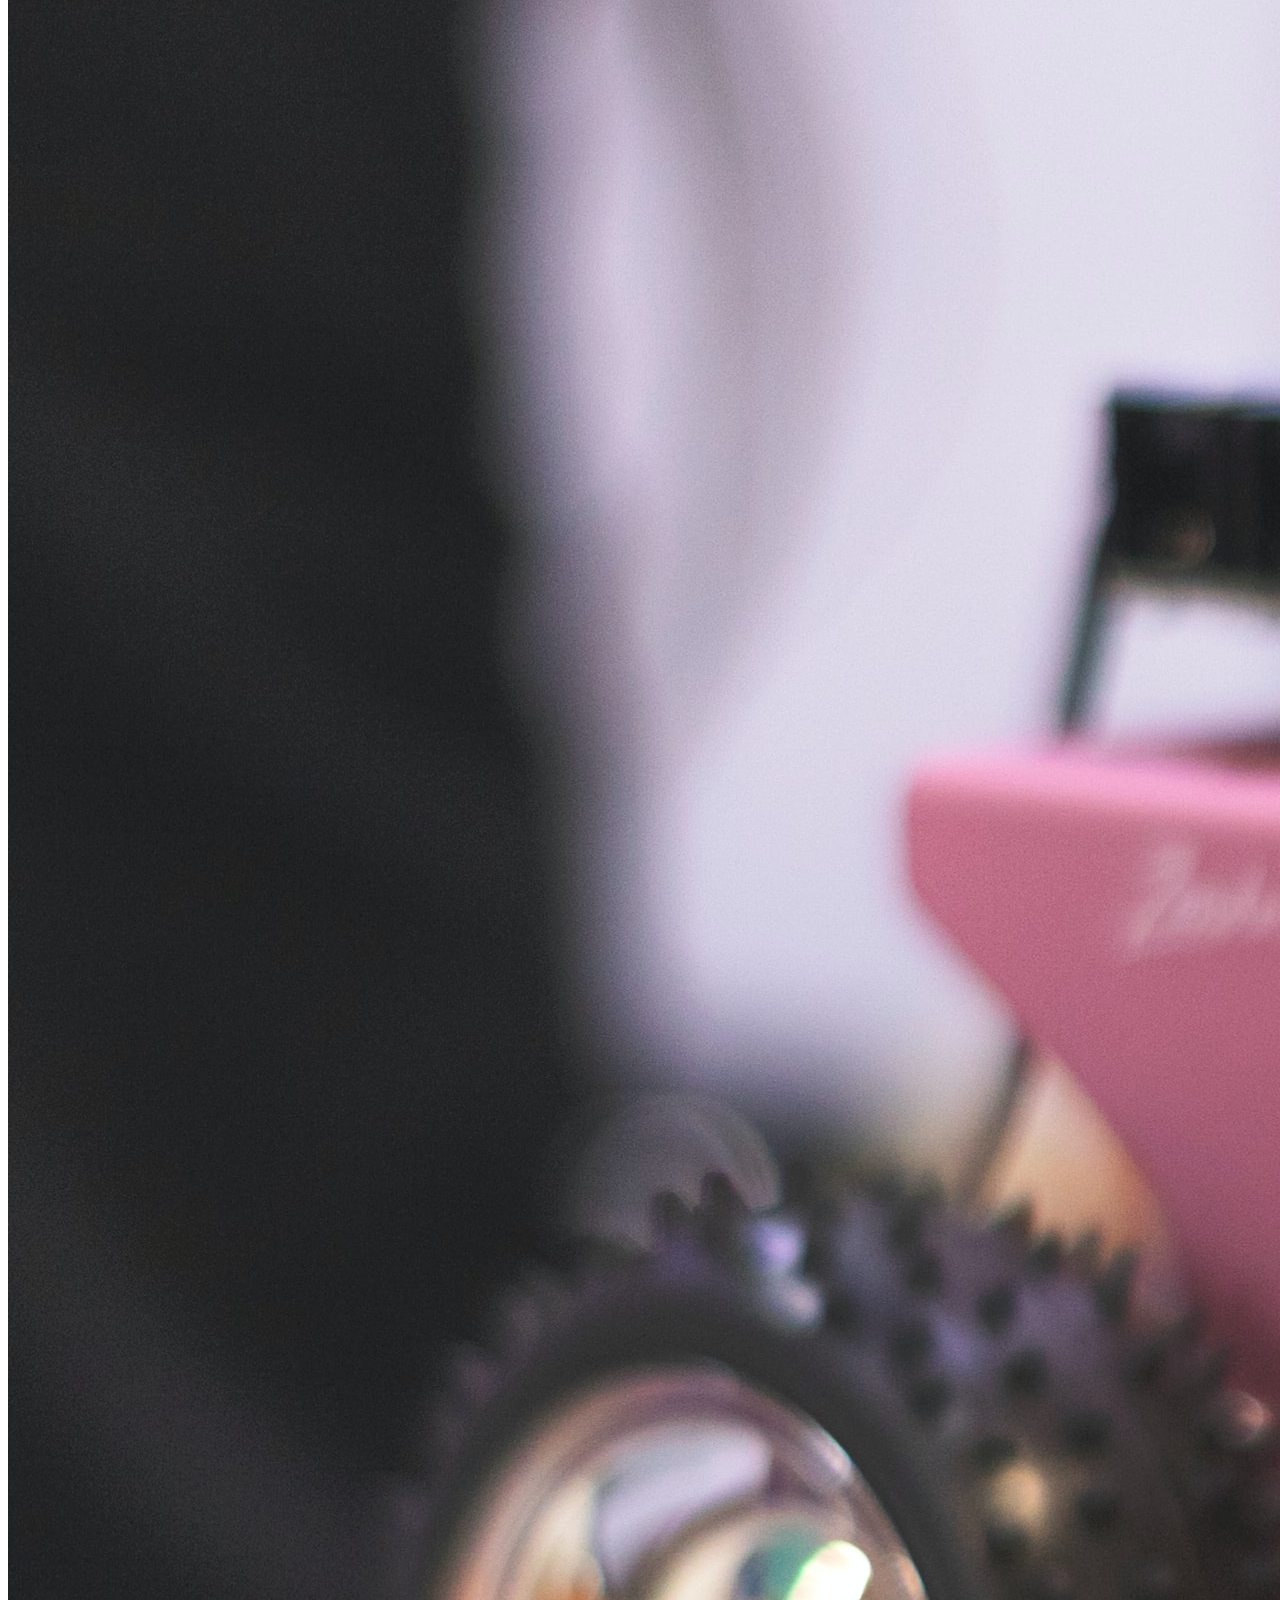
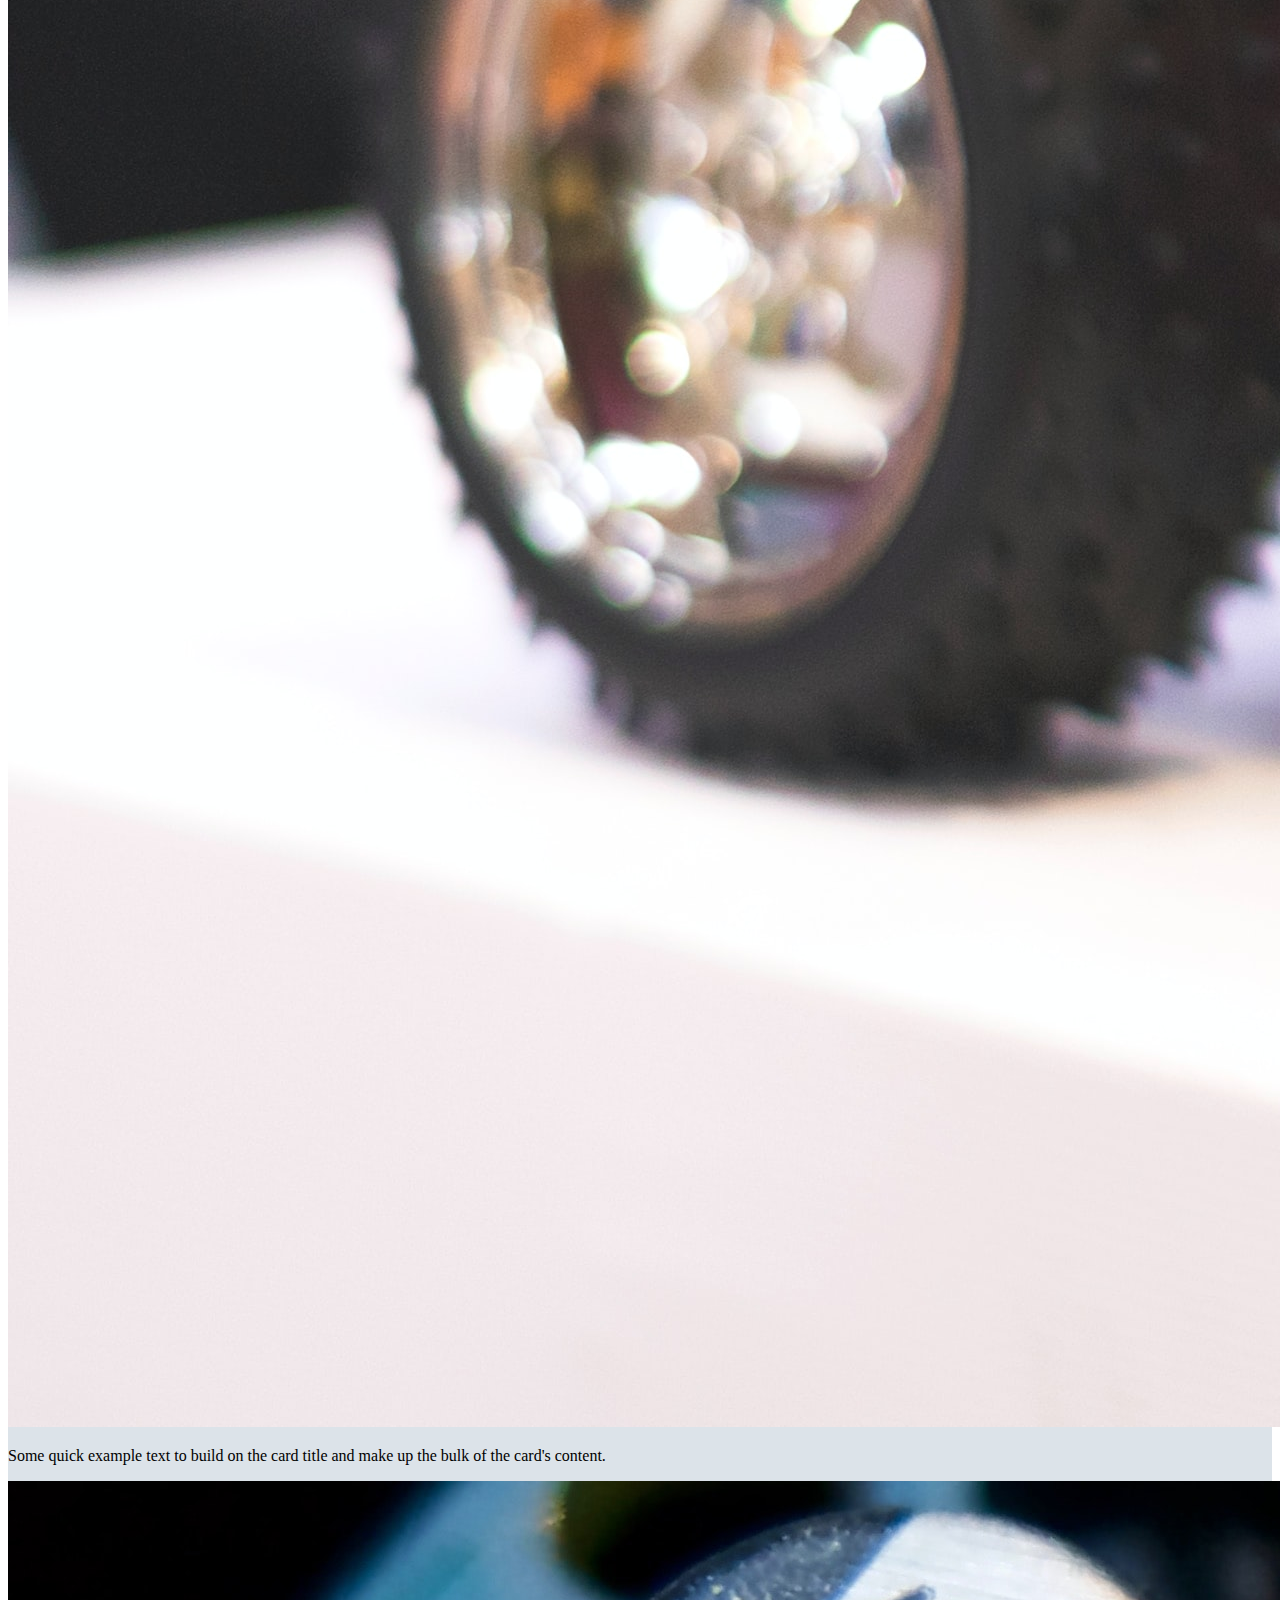
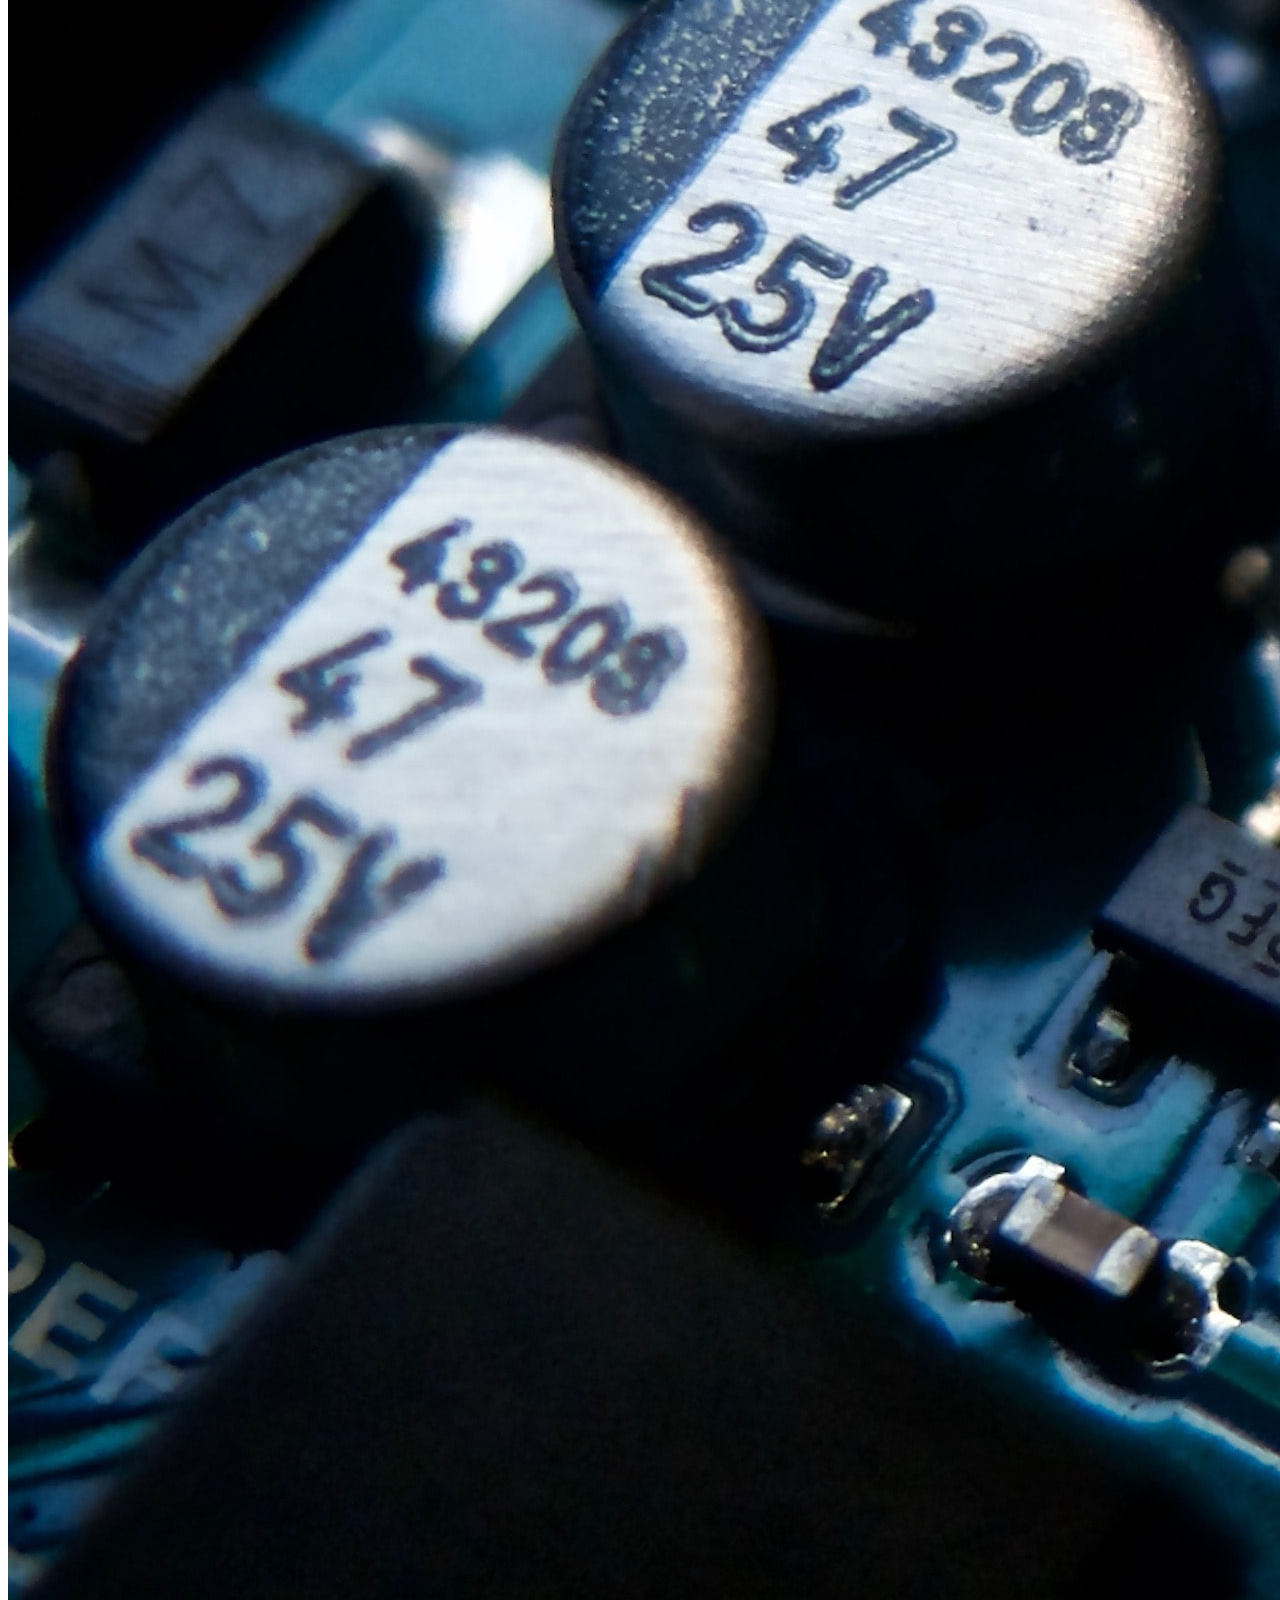
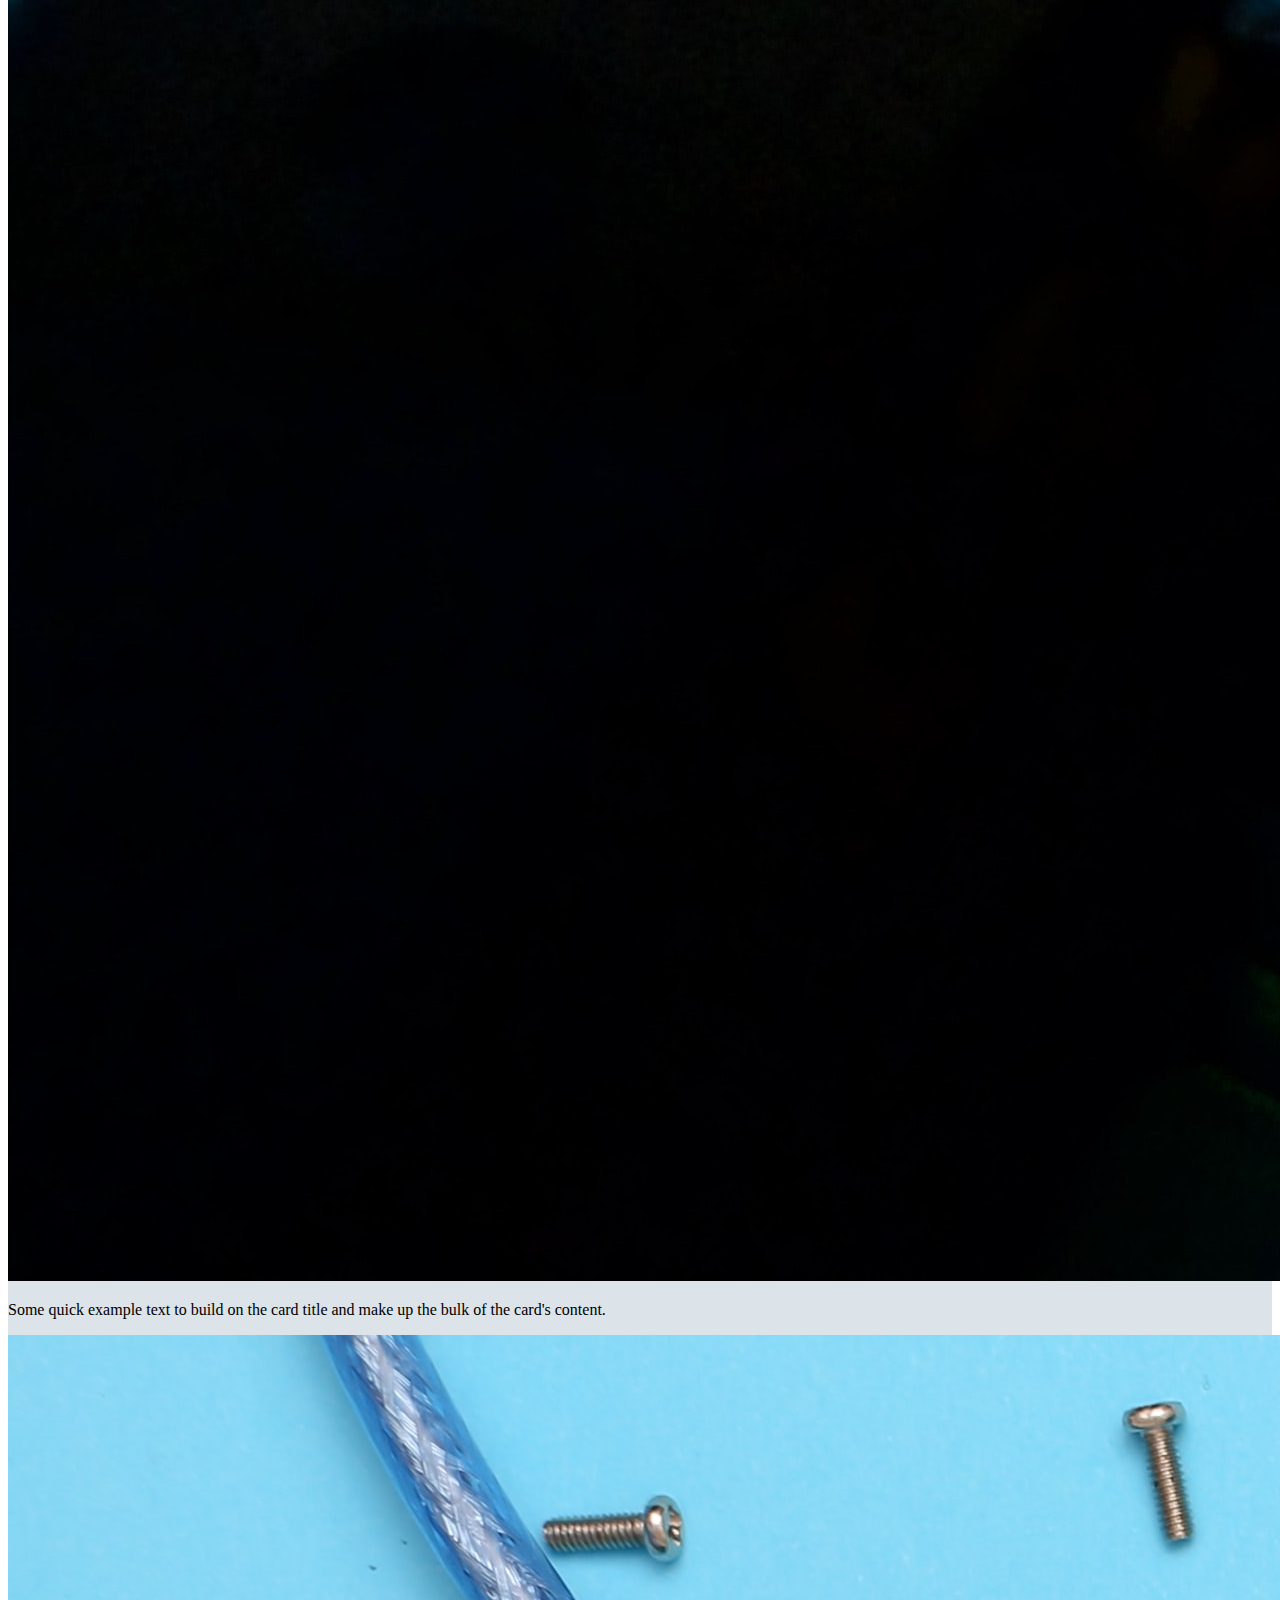
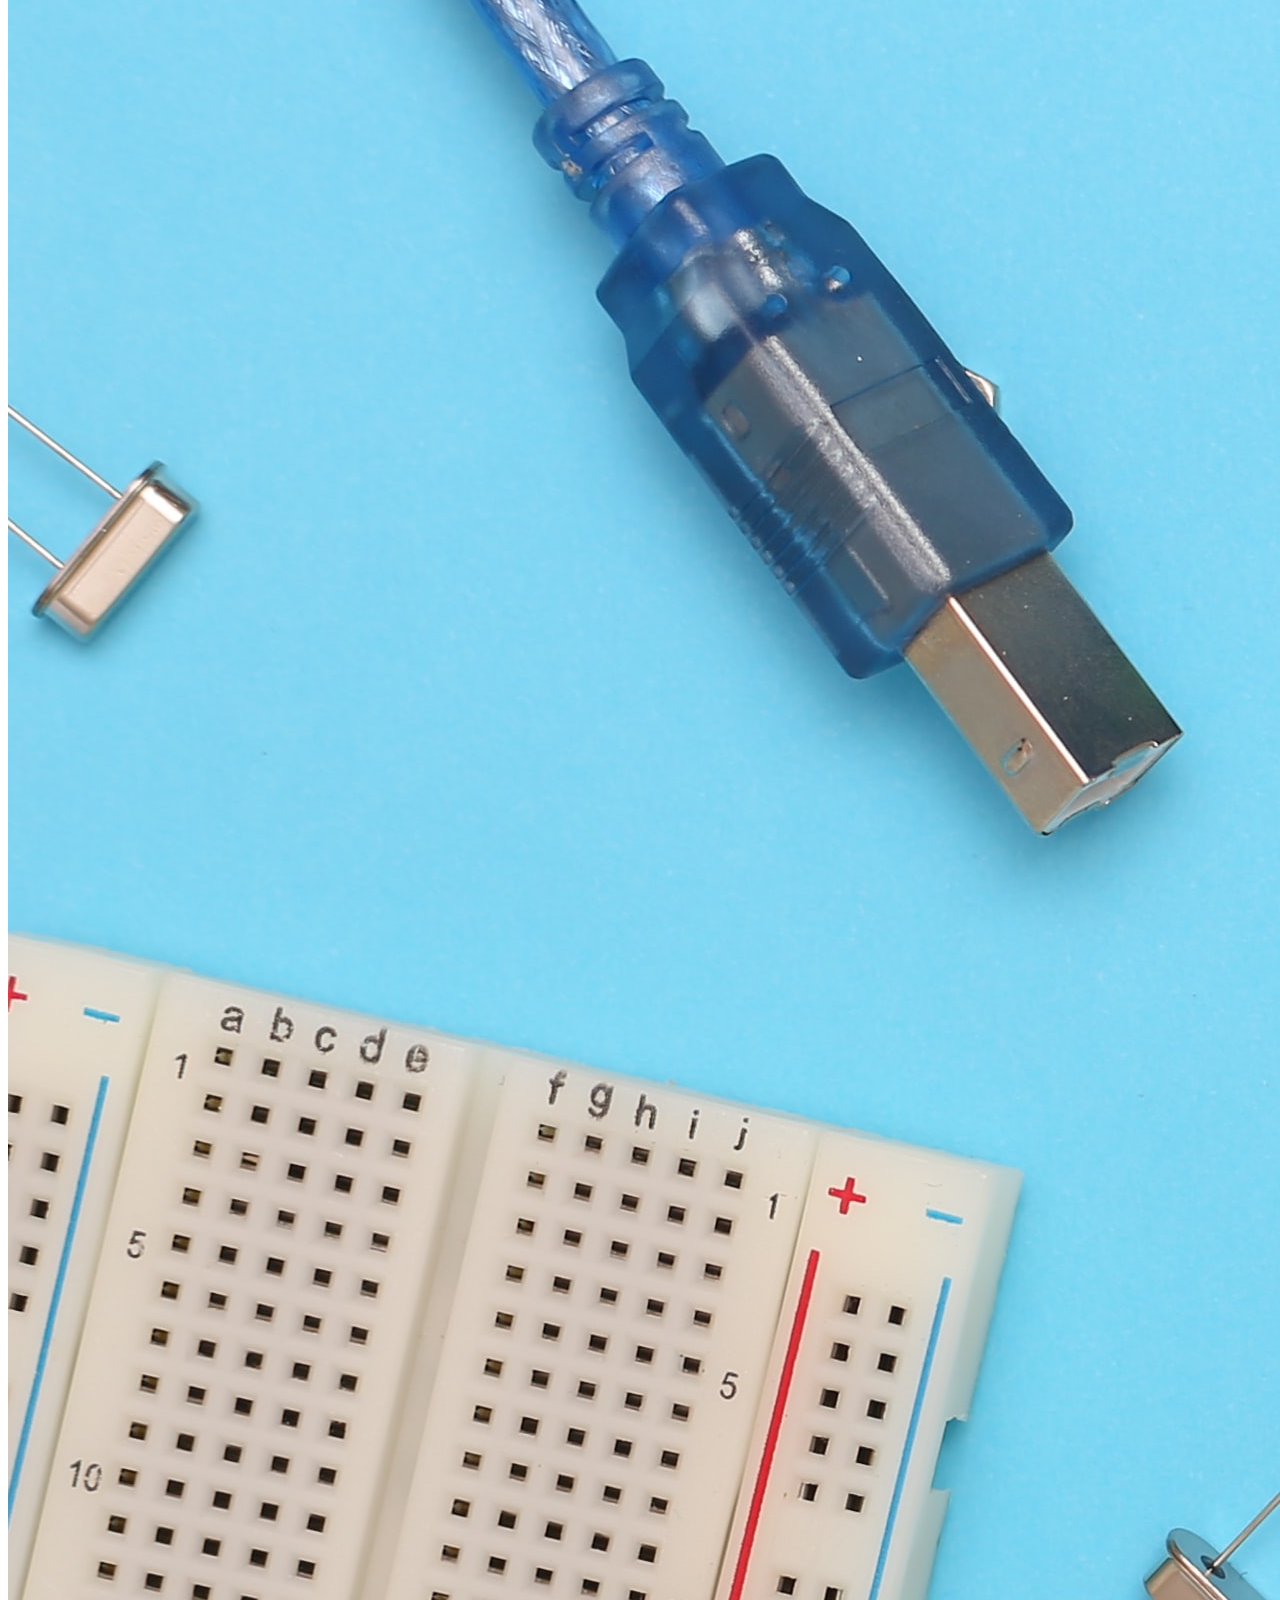
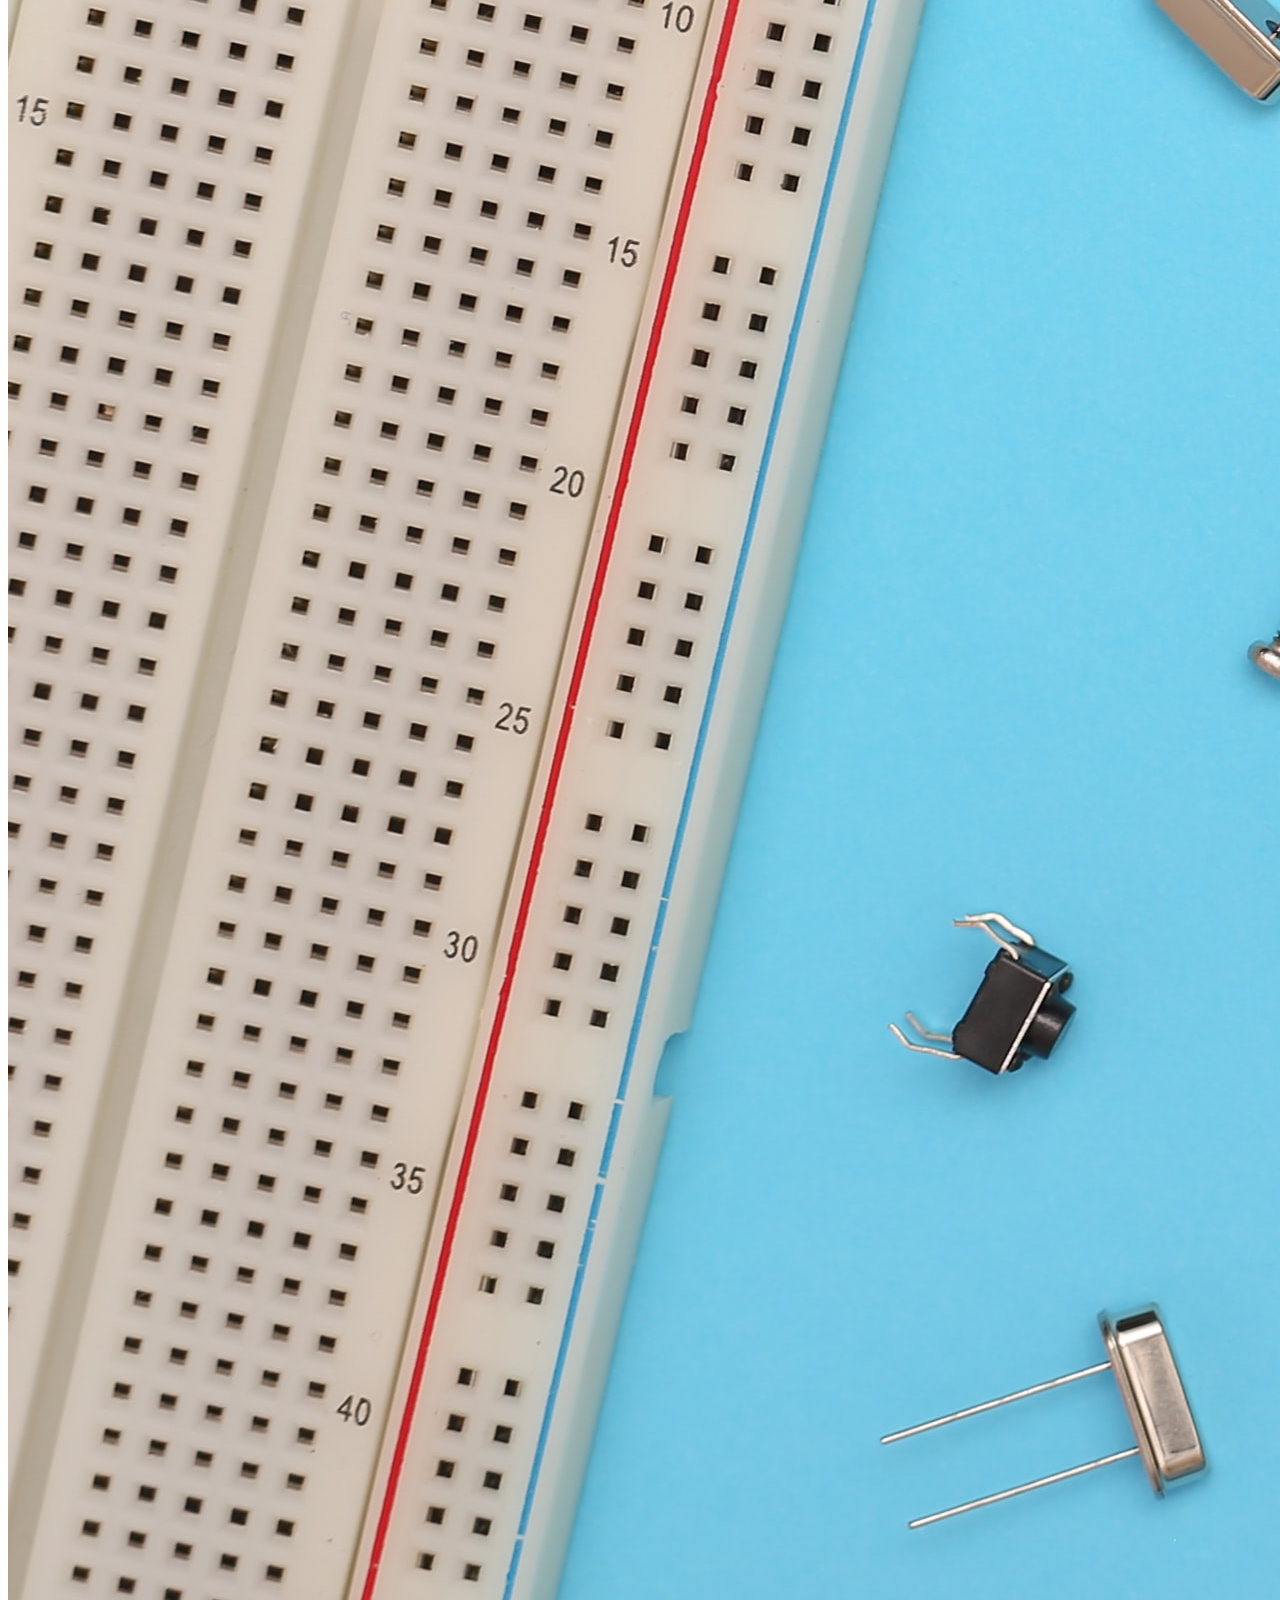
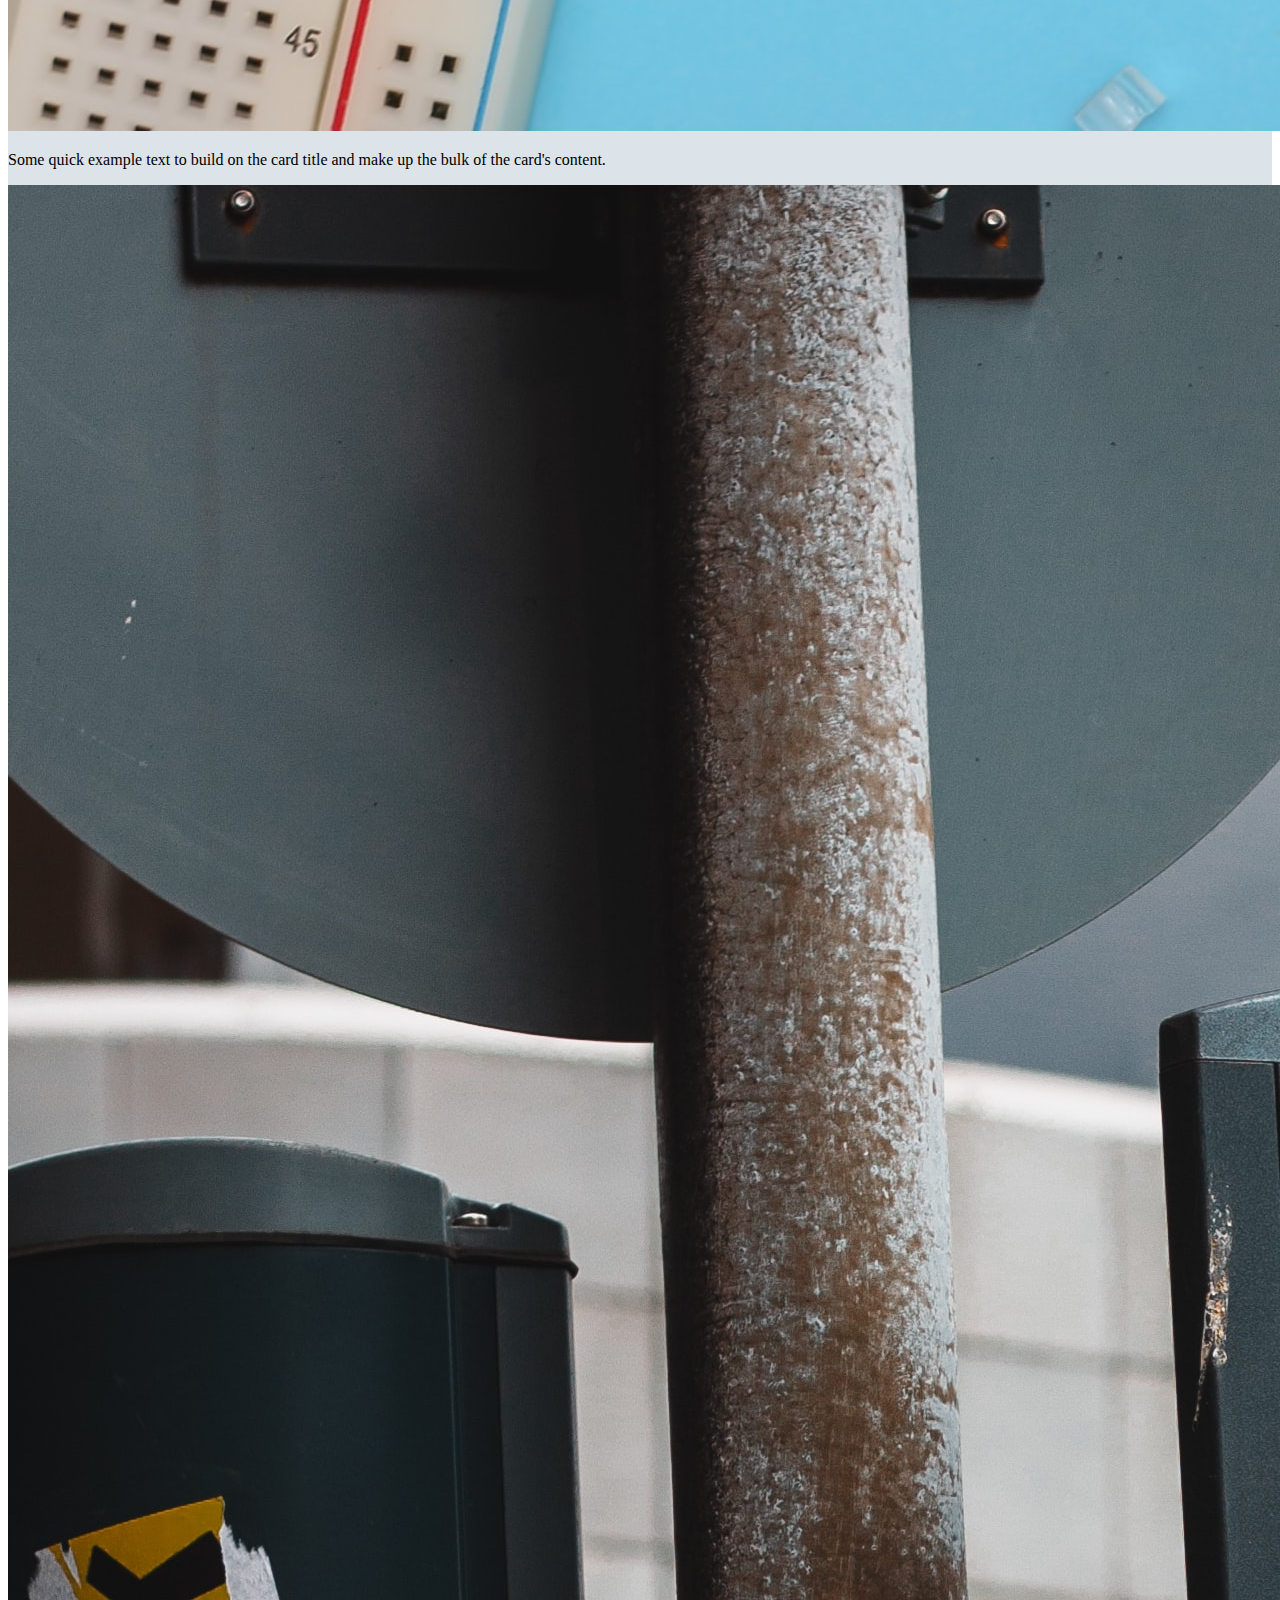
==== commit e6d66ca8: "merubah menu navbar" ====
--- a/public_html/index.html
+++ b/public_html/index.html
@@ -10,13 +10,13 @@
     <link rel="stylesheet" href="https://cdn.jsdelivr.net/npm/bootstrap-icons@1.5.0/font/bootstrap-icons.css" />
     <link rel="stylesheet" href="style.css" />
 
-    <title>My Porfolio</title>
+    <title>RW27 Permata Biru</title>
   </head>
   <body id="home">
     <!-- Navbar -->
     <nav class="navbar navbar-expand-lg navbar-dark bg-primary shadow-sm fixed-top">
       <div class="container">
-        <a class="navbar-brand" href="#">Ija Gunawan</a>
+        <a class="navbar-brand" href="#">Rukun Warga 27</a>
         <button class="navbar-toggler" type="button" data-bs-toggle="collapse" data-bs-target="#navbarNav" aria-controls="navbarNav" aria-expanded="false" aria-label="Toggle navigation">
           <span class="navbar-toggler-icon"></span>
         </button>
@@ -29,7 +29,16 @@
               <a class="nav-link" href="#about">About</a>
             </li>
             <li class="nav-item">
-              <a class="nav-link" href="#project">Projects</a>
+              <a class="nav-link" href="#project">Sosial</a>
+            </li>
+            <li class="nav-item">
+              <a class="nav-link" href="#project">Budaya</a>
+            </li>
+            <li class="nav-item">
+              <a class="nav-link" href="#project">Keagamaan</a>
+            </li>
+            <li class="nav-item">
+              <a class="nav-link" href="#project">Event</a>
             </li>
             <li class="nav-item">
               <a class="nav-link" href="#contact">Contact</a>
@@ -41,9 +50,9 @@
     <!-- Akhir Navbar -->
     <!-- Jumbotron -->
     <section class="jumbotron text-center">
-      <img src="img/edja.jpg" alt="Ija Gunawan" width="200" class="rounded-circle img-thumbnail" />
-      <h1 class="display-4">Ija Gunawan</h1>
-      <p class="lead">Web Developer | Hardware Developer | Sowftware Developer | Mobile App Developer</p>
+      <img src="img/logorw27.jpg" alt="Ija Gunawan" width="200" class="rounded-circle img-thumbnail" />
+      <h1 class="display-4">RW 27</h1>
+      <p class="lead">Komplek Permata Biru Tahap 2 | Desa Cinunuk | Kec. Cileunyi | Kab. Bandung</p>
       <svg xmlns="http://www.w3.org/2000/svg" viewBox="0 0 1440 320">
         <path
           fill="#ffffff"
